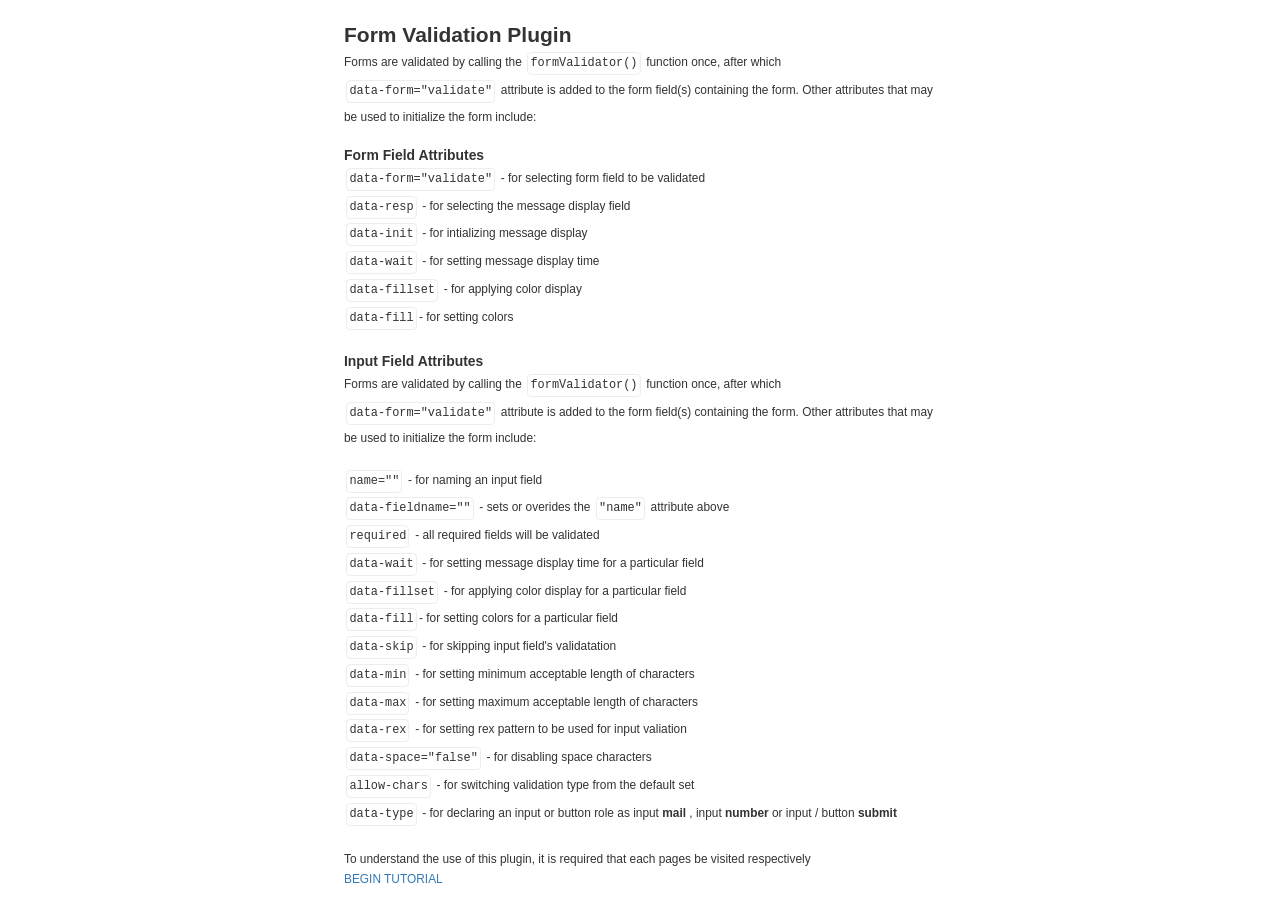
==== index.html @ 2901a8b7 "added samples" ====
<!DOCTYPE html>
<html>

<head>
    <meta charset="UTF-8">
    <meta http-equiv="X-UA-Compatible" content="IE=edge">
    <meta name="viewport" content="width=device-width, initial-scale=1.0">
    <title>Form Validator</title>
    <link rel="stylesheet" href="css/design.css">
    <link rel="stylesheet" href="css/colors.css">
    <link rel="stylesheet" href="css/index.css">
    <script src="js/jquery-3.5.1.min.js"></script>
    <title>Form Validator -Intro</title>
</head>

<body>
    <div id="userscreen" data-height="full" data-form="validate" data-resp=".resp" class="grid-center bc-sky-blue-dd relative">
        <div class="overlay bg-cover grid-center">
            <div class="padd-20 content-field">
                <div class=" padd-x-4">
                    <h2>Form Validation Plugin</h2>

                    <span class="font-em-d85">
                        Forms are validated by calling the <code>formValidator()</code> function once, after which <code>data-form="validate"</code> attribute is added to the form field(s) containing the form. Other attributes that may be used to initialize the form include: <br><br>
                        
                        <div class="wid-fit"><h3>Form Field Attributes</h3></div>

                        <code>data-form="validate"</code> - for selecting form field to be validated <br>
                        <code>data-resp</code> - for selecting the message display field  <br>
                        <code>data-init</code> - for intializing message display <br>
                        <code>data-wait</code> - for setting message display time <br>
                        <code>data-fillset</code> - for applying color display <br>
                        <code>data-fill</code>- for setting colors <br>
                    </span>
                </div><br>

                <div class="padd-x-4">

                    <span class="font-em-d85">
                        <div class="wid-fit"><h3>Input Field Attributes</h3></div>
                        Forms are validated by calling the <code>formValidator()</code> function once, after which <code>data-form="validate"</code> attribute is added to the form field(s) containing the form. Other attributes that may be used to initialize the form include: <br><br>

                        <code>name=""</code> - for naming an input field <br>
                        <code>data-fieldname=""</code> - sets or overides the <code>"name"</code> attribute above<br>
                        <code>required</code> - all required fields will be validated<br>
                        <code>data-wait</code> - for setting message display time for a particular field<br>
                        <code>data-fillset</code> - for applying color display for a particular field <br>
                        <code>data-fill</code>- for setting colors for a particular field <br>
                        <code>data-skip</code> - for skipping input field's validatation <br>
                        <code>data-min</code> - for setting minimum acceptable length of characters<br>
                        <code>data-max</code> - for setting maximum acceptable length of characters<br>
                        <code>data-rex</code> - for setting rex pattern to be used for input valiation <br>
                        <code>data-space="false"</code> - for disabling space characters <br>
                        <code>allow-chars</code> - for switching validation type from the default set <br>
                        <code>data-type</code> - for declaring an input or button role as input <b>mail</b> , input <b>number</b>  or input / button <b>submit</b> <br>

                        <br> To understand the use of this plugin, it is required that each pages be visited respectively <br>

                        <span class="links c-sky-blue-dd">
                            <a href="sample1.html">BEGIN TUTORIAL</a>
                        </span>




                </div>

                <div class="form-field hide">
                    <div class="form-title c-red-dd hide">
                        <h2>My Form</h2>
                    </div> <br>
                    <div class="resp"></div>
                    <fieldset class="i-flex-full padd-x-4">
                        <input type="text" required placeholder="firstname" data-min="10" class="flex-full">
                    </fieldset>
                    <fieldset class="i-flex-full padd-x-4">
                        <input type="text" required placeholder="lastname" data-min="10" class="flex-full">
                    </fieldset>
                    <fieldset class="i-flex-full padd-x-4">
                        <input type="text" required placeholder="username" data-min="10" data-max="20" class="flex-full">
                    </fieldset>
                    <fieldset class="i-flex-full padd-x-4">
                        <input type="password" required placeholder="password" class="flex-full">
                    </fieldset>
                    <fieldset class="i-flex-full padd-x-4">
                        <input type="password" required placeholder="retype" class="flex-full">
                    </fieldset>
                    <fieldset class="i-flex-full padd-x-4">
                        <input type="phone" data-type="number" required placeholder="phone" class="flex-full">
                    </fieldset>
                    <fieldset class="i-flex-full padd-10 bc bc-red-d bh-red-dd c-white anc-btn-link" data-type="submit">
                        <button class="flex-btn-full c-white"> submit </button>
                    </fieldset>
                </div>

            </div>
        </div>
    </div>

    <script src="js/formValidator.js"></script>
    <script>
        formValidator();
    </script>
</body>

</html>
---- css/design.css ----
@charset "UTF-8";

/*general settings*/

html {
    font-size: 62.5%;
}

html {
    font-family: sans-serif;
    -webkit-text-size-adjust: 100%;
}

*,
*::before,
*::after {
    margin: 0;
    padding: 0;
    box-sizing: border-box;
    outline: none;
}

body {
    font-family: "Helvetica Neue", Helvetica, Arial, sans-serif;
    font-size: 14px;
    line-height: 1.42857143;
    color: #333;
}

body {
    overflow-x: hidden;
    position: absolute;
    top: 0;
    bottom: 0;
    left: 0;
    right: 0;
    margin: 0;
    padding: 0;
}

a,
a:hover,
a:focus,
a:visited,
a[href]::after {
    text-decoration: none;
    outline: none;
}

a {
    color: #337ab7;
    text-decoration: none;
}

a {
    background-color: transparent;
}

code {
    display: inline-block;
    font-size: inherit;
    padding: 2px;
    margin: .2em;
    border: solid thin rgba(220, 220, 220, 0.5);
    border-radius: 4px;
}


/*hide contents*/

.web-hide {
    visibility: hidden;
}


/*input form css*/

form {
    margin: 0px;
}

form .hide-margin {
    margin-bottom: 0px;
}

.form-table {
    display: table;
    position: relative;
    margin-top: 5px;
    margin-bottom: 5px;
    border-collapse: separate;
}

.form-table>fieldset {
    display: table-cell;
    border-collapse: separate;
    font-size: inherit;
}

.form-table>input {
    display: table-cell;
    border-collapse: separate;
    font-size: inherit;
}

.form-table>textarea {
    display: table-cell;
    border-collapse: separate;
    font-size: inherit;
}

.form-table>select {
    display: table-cell;
    border-collapse: separate;
    font-size: inherit;
}

.form-table>span {
    display: table-cell;
    border-collapse: separate;
    font-size: inherit;
}

.form-table>.span-btns {
    display: table-cell;
    border-collapse: separate;
    font-size: inherit;
    width: 1%;
    white-space: nowrap;
    border-collapse: collapse;
    position: relative;
    vertical-align: middle;
    font-weight: 300;
    font-family: calibri;
    color: white;
}

.form-table>.span-btns:empty {
    padding: 6 8px;
}

.form-table>.span-btns:not(:empty) {
    padding: 0 0;
}

.form-table>.span-btns.btns {
    padding: 6 8px;
}

.form-table>.span-btns:not(:empty)>button {
    padding: 4px;
    width: 100%;
    display: inline;
    background-color: inherit;
    border: none;
}

.form-table>.span-btns:not(:empty)>input[type='submit'] {
    padding: 4px;
    width: 100%;
    display: inline;
    background-color: inherit;
    border: none;
}

.form-table:not(.free-colors)>.span-btns {
    background-color: #99a5a5;
}

.form-table>fieldset>input:not(.anim-child) {
    padding: 6px;
    border-collapse: separate;
}

.form-table>fieldset>select:not(.anim-child) {
    padding: 6px;
    border-collapse: separate;
}

.form-table.anim-cover {
    width: 100%;
}

.form-table>fieldset .anim-child[disabled] {
    cursor: not-allowed !important;
}


/*form-fields*/

.form-field.stretch .form-table {
    width: 100%;
}

.form-field.stretch .form-row {
    display: flex;
    justify-content: space-between;
    align-items: stretch;
}

.form-field.stretch .form-row .form-table {
    width: auto;
}

.form-field.stretch .form-row.col-2 .form-table {
    --widthA: calc(100% - 10px);
    --widthB: calc(var(--widthA) / 2);
    width: calc(var(--widthB));
}

.form-field.stretch .form-row.col-3 .form-table {
    --widthA: calc(100% - 10px);
    --widthB: calc(var(--widthA) / 3);
    width: calc(var(--widthB));
}

.form-field.stretch .form-tab {
    display: table;
}

.form-field.stretch .form-tab .form-table {
    display: table-cell;
}

.form-field.stretch .form-tab .form-table:nth-child(1) {
    width: -moz-content-width;
    white-space: nowrap;
    margin-right: 5px;
}


/*anim-legend / anim-child...............................................................*/

.anim-legend {
    width: 100%;
    float: left;
    position: relative;
    border: solid 1px rgba(220, 220, 220, 0.4);
}

.anim-legend:not([class*=bg-]):not([class*=btn-]) {
    background-color: #e1e1e1;
    color: #7e8c8d;
}

.anim-legend legend {
    padding: 0 2px;
    color: #b4921a;
}

.anim-legend input.anim-child:focus {
    background-color: white/*transparent !important*/
    ;
}

.anim-legend textarea.anim-child {
    height: inherit;
    padding-top: 4px !important;
    padding-left: 4px;
}

.anim-legend,
.anim-button {
    overflow: hidden;
}

.anim-legend:not([class*=radius]),
.anim-button:not([class*=radius]) {
    border-radius: 2px;
}

.anim-child {
    min-height: 35px;
    line-height: normal;
    border: none;
    position: relative;
    padding: 0 6px;
}

select.anim-child {
    height: 35px;
}

.anim-legend.sm .anim-child {
    height: 30px;
}

.anim-button.sm .anim-child {
    height: 30px;
}

.anim-legend.xsm .anim-child {
    height: 24px;
}

.anim-button.xsm .anim-child {
    height: 24px;
}


/*live-form form-table*/

.live-form .form-table .anim-legend,
.form-table .anim-button {
    transition: 1s;
    box-shadow: 0 0 2px rgba(198, 198, 198, 0.5);
}

.live-form.live-effect .form-table .anim-legend.anim-effect,
.live-effect.form-table .anim-button.anim-effect {
    transition: 1s;
    box-shadow: 0 0 5px rgba(162, 162, 162, 0.5);
}

.live-form.live-effect.blue .form-table .anim-legend.anim-effect,
.live-effect.blue .form-table .anim-button.anim-effect {
    transition: 1s;
    box-shadow: 0 0 5px rgba(255, 255, 255, 0.83);
}


/* fieldsets .....................................................................................................*/

fieldset:not(.table).anim-button input.anim-child,
fieldset:not(.table).anim-button input.anim-child:hover,
fieldset:not(.table).anim-button input.anim-child:focus,
fieldset:not(.table).anim-legend input.anim-child,
fieldset:not(.table).anim-legend input.anim-child:hover,
fieldset:not(.table).anim-legend input.anim-child:focus,
fieldset:not(.table).anim-button button.anim-child,
fieldset:not(.table).anim-button button.anim-child:hover,
fieldset:not(.table).anim-button button.anim-child:focus,
fieldset:not(.table).anim-legend button.anim-child,
fieldset:not(.table).anim-legend button.anim-child:hover,
fieldset:not(.table).anim-legend button.anim-child:focus,
fieldset:not(.table).anim-legend select.anim-child,
fieldset:not(.table).anim-legend select.anim-child:hover,
fieldset:not(.table).anim-legend select.anim-child:focus,
fieldset:not(.table).anim-legend textarea.anim-child,
fieldset:not(.table).anim-legend textarea.anim-child:hover,
fieldset:not(.table).anim-legend textarea.anim-child:focus {
    border: none;
    background-color: transparent;
    width: 100%;
    box-shadow: 0px 0px 0px transparent;
    outline: none;
}

fieldset.multi.anim-button input.anim-child,
fieldset.multi.anim-button input.anim-child:hover,
fieldset.multi.anim-button input.anim-child:focus,
fieldset.multi.anim-legend input.anim-child,
fieldset.multi.anim-legend input.anim-child:hover,
fieldset.multi.anim-legend input.anim-child:focus,
fieldset.multi.anim-button button.anim-child,
fieldset.multi.anim-button button.anim-child:hover,
fieldset.multi.anim-button button.anim-child:focus,
fieldset.multi.anim-legend button.anim-child,
fieldset.multi.anim-legend button.anim-child:hover,
fieldset.multi.anim-legend button.anim-child:focus,
fieldset.multi.anim-legend select.anim-child,
fieldset.multi.anim-legend select.anim-child:hover,
fieldset.multi.anim-legend select.anim-child:focus,
fieldset.multi.anim-legend textarea.anim-child,
fieldset.multi.anim-legend textarea.anim-child:hover,
fieldset.multi.anim-legend textarea.anim-child:focus {
    border: none;
    background-color: transparent;
    width: unset;
    box-shadow: 0px 0px 0px transparent;
    outline: none;
}

fieldset {
    background-color: #fcfcfc;
    color: #7f7f7f;
    border: solid 1px rgba(220, 220, 220, 0.4);
    font-size: 12px;
}

fieldset.border {
    border: solid thin #c4c9cc;
}

fieldset[disabled] .anim-child,
fieldset .anim-child[readonly] {
    cursor: not-allowed !important;
}

fieldset :read-write[disabled] {
    cursor: not-allowed;
}

fieldset.anim-button[disabled]:not([class*=bg-]) {
    background-color: #e1e1e1;
}

fieldset.anim-button:not([disabled]):not([class*=bg-]):not([class*=btn-]) {
    background-color: #e1e1e1;
}

fieldset.anim-button:not([disabled]):not([class*=bg-]) {
    transition: .5s;
    border: solid 1px transparent;
}

fieldset.anim-button[disabled] {
    transition: .5s;
    opacity: 0.6;
    border: solid 1px transparent;
    cursor: not-allowed;
}

fieldset.anim-button:not([disabled]):not(.multi):active {
    opacity: 0.4;
}

fieldset.anim-legend textarea {
    resize: none;
    height: 100%;
    width: 100%;
}

fieldset legend {
    margin-bottom: auto;
    border: none;
    width: auto;
    text-align: left
}


/* fieldset and input fields*/

fieldset:not(.table) input.field,
fieldset:not(.table) select.field,
fieldset:not(.table) textarea.field,
fieldset:not(.table) span.field {
    border: none;
    width: 100%;
    box-shadow: none;
    background-color: transparent;
}

fieldset input.field:hover,
fieldset input.field:focus,
fieldset select.field:hover,
fieldset select.field:focus,
fieldset textarea.field:hover,
fieldset textarea.field:focus {
    border: none;
    background-color: transparent;
    width: 100%;
    box-shadow: 0px 0px 0px transparent;
    outline: none;
}

fieldset input[field],
fieldset select[field],
fieldset textarea[field] {
    background-color: transparent;
    border: none;
    border-radius: inherit;
    width: 100%;
    box-shadow: none;
    resize: none;
    transition: .2s;
}

fieldset input[field]:not(.no-radius),
fieldset select[field]:not(.no-radius),
fieldset textarea[field]:not(.no-radius) {
    border-radius: inherit;
}

fieldset.i-flex legend {
    font-size: inherit;
    float: none;
}

.bd-r {
    border-right: solid 1px;
}

.i-flex,
.i-flex-full {
    display: inline-flex;
    border: solid 1px #efefef;
}

.i-flex:disabled,
.i-flex-full:disabled {
    opacity: .5;
}

.i-flex.mid {
    justify-content: center;
    align-items: center;
}

.i-flex.midh {
    align-items: center;
}

.i-flex.midv {
    justify-content: center;
}

.i-flex .flex-child {
    border: none;
    border-radius: 0;
    min-height: 30px;
    transition: .2s;
}

.i-flex .flex-child.bd-r:not(.bd) {
    border-right: solid 1px #efefef;
}

.i-flex .flex-full.bd-r:not(.bd) {
    border-right: solid 1px #efefef;
}

.i-flex .flex-child-full.bd-r:not(.bd) {
    border-right: solid 1px #efefef;
}

.i-flex .flex-full,
.i-flex .flex-child-full {
    min-height: 30px;
    transition: .2s;
    border: none;
    border-radius: 0;
    -webkit-border-radius: 0;
    -moz-border-radius: 0;
    -ms-border-radius: 0;
    -o-border-radius: 0;
}


/* i-flex-full == iflex @100% width */

.i-flex-full {
    width: 100%;
}

.i-flex-full.mid {
    justify-content: center;
    align-items: center;
}

.i-flex-full.midh {
    align-items: center;
}

.i-flex-full.midv {
    justify-content: center;
}

.i-flex-full .flex-child {
    min-height: 30px;
    transition: .2s;
    border: none;
    border-radius: 0;
    -webkit-border-radius: 0;
    -moz-border-radius: 0;
    -ms-border-radius: 0;
    -o-border-radius: 0;
}

.i-flex-full .flex-child.bd-r:not(.bd) {
    border-right: solid 1px #efefef;
}

.i-flex-full .flex-full.bd-r:not(.bd) {
    border-right: solid 1px #efefef;
}

.i-flex-full .flex-child-full.bd-r:not(.bd) {
    border-right: solid 1px #efefef;
}

.i-flex-full .flex-full,
.i-flex-full .flex-child-full {
    min-height: 30px;
    transition: .2s;
    border: none;
    border-radius: 0;
    -webkit-border-radius: 0;
    -moz-border-radius: 0;
    -ms-border-radius: 0;
    -o-border-radius: 0;
}


/* flex-child == (i-flex, i-flex-full, in-flex, in-flex-full) => child  */

.flex-child {
    background-color: transparent;
}

.flex-child.flex {
    display: flex;
    word-break: keep-all;
    white-space: nowrap;
    word-wrap: none;
}

.flex-child.clip-1 {
    width: 150px;
}

.flex-child.clip-2 {
    width: 130px;
}

.flex-child.clip-3 {
    width: 110px;
}

.flex-child.clip-4 {
    width: 90px;
}

.flex-child.clip-5 {
    width: 70px;
}

.flex-child.clip-6 {
    width: 50px;
}

.flex-child.clip-7 {
    width: 30px;
}

.flex-child.clip-8 {
    width: 10px;
}


/* flex-child @100% width */

.flex-child-full {
    width: 100%;
}

.flex-full {
    width: 100%;
}

.flex-full,
.flex-child-full {
    background-color: transparent;
}

.flex-full.flex,
.flex-child-full.flex {
    display: flex;
    word-break: keep-all;
    white-space: nowrap;
    word-wrap: none;
}


/* flex-btn == flex-child as btn */

.flex-btn,
.flex-btn-full {
    background-color: transparent;
    min-height: 30px;
    border: none;
    border-radius: 0;
    -webkit-border-radius: 0;
    -moz-border-radius: 0;
    -ms-border-radius: 0;
    -o-border-radius: 0;
}

.flex-btn,
.flex-btn-full {
    text-align: center;
}

.flex-btn-full {
    width: 100%;
}

.flex-btn.flex,
.flex-btn-full.flex {
    display: flex;
    word-break: keep-all;
    word-wrap: none;
    white-space: nowrap;
}


/*div tables .....................................................................*/

div.table-cell {
    display: table;
    border-collapse: collapse;
}

div.table-cell>div {
    display: table-row;
    border-collapse: separate;
}

div.table-cell:not(.clear-wrap)>div {
    white-space: nowrap;
}

div.table-cell:not(.no-line)>div {
    border: solid thin;
    border-color: inherit;
}

div.table-cell>div>span,
div.table-cell>div>div {
    display: table-cell;
    border-collapse: separate;
    padding: 6px;
}

div.table-cell:not(.no-line)>div>span,
div.table-cell:not(.no-line)>div>div {
    border: solid thin inherit;
}

div.table-cell.spreadsheet>div>span,
div.table-cell>div.spreadsheet>span {
    border: solid thin;
}

div.table-list>div {
    margin: 10px 0px;
}

div.table-list.lined>div>span {
    border: solid thin;
    border-color: inherit;
}


/* ul styling ...............................................................................................*/

ul.list-square li {
    list-style: square;
}

ul.list-disc li {
    list-style: disc;
}

ul.list-free li {
    list-style: none;
}

ul>li.link-padds>a,
ul>li.link-padds>span {
    display: inline-block;
    width: 100%;
    height: 100%;
    color: inherit;
}

section {
    width: 100%;
}


/*input fields / tags .......................................................................................*/

input::placeholder {
    color: #555;
}

input.fip::placeholder {
    color: inherit;
}

input:-ms-reval,
input:-ms-clear {
    display: none;
    /* remove auto eye and auto cancel buttons */
}

input:-webkit-autofill:focus {
    animation-delay: 0s;
    animation-name: autofill;
    animation-fill-mode: both;
    -webkit-animation-delay: 1s;
    /* Safari support - any positive time runs instantly */
    -webkit-animation-name: autofill;
    -webkit-animation-fill-mode: both;
}

@keyframes autofill {
    0%,
    100% {
        -webkit-text-fill-color: inherit;
        background: transparent;
    }
}

input.auto-white:-webkit-autofill,
input.auto-white:-webkit-autofill:hover,
input.auto-white:-webkit-autofill:focus,
input.auto-white:-webkit-autofill:active {
    box-shadow: 0 0 0 30px rgba(0, 0, 0, 0) inset !important;
    -webkit-box-shadow: 0 0 0 30px rgba(0, 0, 0, 0) inset !important;
}

input[type=text] {
    border-radius: 4px;
    font-size: inherit;
}

input:not([type=submit]):focus {
    box-shadow: #a6a6a6 0px 0px 0px;
    outline: none;
}

input.sp-inputs {
    position: relative;
    top: 2px;
}


/*textarea fields .............................................*/

textarea.textarea:focus {
    box-shadow: 0px 0px 2px #aaa;
    border: solid thin #aaa;
}

textarea:focus {
    box-shadow: none;
    outline: none;
}


/*span submits .............................................*/

span.submit {
    border: solid thin;
    border-color: #aaa;
    color: #757575;
    padding: 4px;
    border-radius: 4px;
}

span.submit:hover {
    cursor: pointer;
}


/*button submits .............................................*/

button.submit {
    border: solid thin;
    border-color: #aaa;
    color: #757575;
    background-color: transparent;
    padding: 4px;
    border-radius: 4px;
}

button.submit:hover {
    cursor: pointer;
}

button#mybutton {
    border: solid thin inherit;
}


/*hyperlinks .............................................*/

a:visited {
    color: inherit;
    font-family: inherit !important;
}

a:active {
    border: none;
    color: inherit;
    font-family: inherit !important;
}

a,
a:hover,
a:focus,
a:visited,
a[href]:after {
    text-decoration: none;
    outline: none;
}

a[href]:after {
    content: none important;
}

a.inherit {
    text-decoration: none;
    color: inherit;
}


/*float items ............................................................................*/

.pull-left {
    float: left;
}

.pull-right {
    float: right;
}

.pull-none {
    float: none;
}

.pull-clear {
    clear: both;
}


/* backgrounds ...........................................................................*/

.input-checkbox+input[type='checkbox'] {
    display: none;
    visibility: hidden;
}

[checkbox]+input[type='checkbox'] {
    display: none;
    visibility: hidden;
}

.hide-focus:focus {
    box-shadow: none;
    border: solid thin #aaa;
}

[class~=more] {
    border: solid thin #aaa;
    border-radius: 4px;
    padding: 2px;
}

.bg-none .bg-transparent {
    background-color: transparent;
}

.bg-cover {
    background-size: cover;
    background-position: top center;
    background-repeat: no-repeat;
}

.bg-contain {
    background-size: contain;
    background-position: top center;
    background-repeat: no-repeat;
}

.bg-center {
    background-position: center top;
}


/* box wrapper width*/

.wid-full {
    width: 100%;
}

.wid-min {
    width: min-content;
}

.wid-fit {
    width: fit-content;
}

.wid-max {
    width: max-content;
}


/*customs boxes ................................................*/

.mycover,
.mycover-full,
.mybox,
.mybox-full {
    display: inline-block;
    height: auto;
    line-height: 1.42857143;
    box-sizing: border-box;
    -webkit-box-sizing: border-box;
    -moz-box-sizing: border-box;
    -webkit-transition: all .2s ease-in-out;
    -o-transition: all .2s ease-in-out;
    transition: all .2s ease-in-out;
}

.mycover,
.mycover-full {
    padding: 4px;
    border-radius: 4px;
}

.mybox,
.mycover {
    max-width: 100%;
}

.mybox-full,
.mycover-full {
    width: 100%;
}

.numb-box,
.num-box-sup {
    display: inline-block;
    box-sizing: border-box;
    border: solid thin;
    position: relative;
    padding-left: 5px;
    padding-right: 5px;
    padding-top: 0px;
    padding-bottom: 0px;
    border-radius: 50px;
    font-size: 10;
    font-weight: bold;
    background-color: #aaa inherit;
    color: inherit;
}

.numb-box-sup {
    top: -4px;
}

.fine-box {
    border: dotted 2px #aaa;
    border-radius: 2px;
}

.icon {
    height: 15px;
    width: 15px;
}

.icon-x {
    height: 25px;
    width: 20px;
}

.icon-box .icon {
    vertical-align: unset;
}


/* text alignment ................................................*/

.text-justify {
    text-align: justify;
}

.text-center {
    text-align: center;
}

.text-right {
    text-align: right;
}

.text-left {
    text-align: left;
}

.no-wrap {
    word-break: keep-all;
    white-space: nowrap;
    word-wrap: none;
}

.break-all {
    word-break: break-all;
}


/* text fonts styles ...............................................................*/

.font-i,
.i {
    font-style: italic;
}

.font-pre,
.pre {
    display: block;
    width: inherit;
    white-space: pre-wrap;
}

.font-menu {
    font: menu;
}

.font-bold,
.bold {
    font-weight: bold;
}

.font-italic,
.italic {
    font-style: italic;
}

.font-all input,
.font-all textarea,
.font-all>* {
    font-size: inherit;
}


/* text fonts families ...............................................................*/

.helvetica {
    font-family: helvetica;
}

.roboto {
    font-family: roboto;
}

.calibri {
    font-family: calibri;
}

.verdana {
    font-family: verdana;
}


/* text fonts sizes ...............................................................*/

.font8 {
    font-size: 8px;
}

.font9 {
    font-size: 9px;
}

.font10 {
    font-size: 10px;
}

.font11 {
    font-size: 11px;
}

.font12 {
    font-size: 12px;
}

.font13 {
    font-size: 13px;
}

.font14 {
    font-size: 14px;
}

.font15 {
    font-size: 15px;
}

.font16 {
    font-size: 16px;
}

.font18 {
    font-size: 18px;
}

.font20 {
    font-size: 20px;
}

.font22 {
    font-size: 22px;
}

.font24 {
    font-size: 24px;
}

.font25 {
    font-size: 25px;
}

.font-em-d1 {
    font-size: .1em;
}

.font-em-d11 {
    font-size: .11em;
}

.font-em-d12 {
    font-size: .12em;
}

.font-em-d15 {
    font-size: .15em;
}

.font-em-d17 {
    font-size: .17em;
}

.font-em-d19 {
    font-size: .19em;
}

.font-em-d2 {
    font-size: .2em;
}

.font-em-d21 {
    font-size: .21em;
}

.font-em-d22 {
    font-size: .22em;
}

.font-em-d25 {
    font-size: .25em;
}

.font-em-d27 {
    font-size: .27em;
}

.font-em-d29 {
    font-size: .29em;
}

.font-em-d3 {
    font-size: .3em;
}

.font-em-d31 {
    font-size: .31em;
}

.font-em-d32 {
    font-size: .32em;
}

.font-em-d35 {
    font-size: .35em;
}

.font-em-d37 {
    font-size: .37em;
}

.font-em-d39 {
    font-size: .39em;
}

.font-em-d4 {
    font-size: .4em;
}

.font-em-d41 {
    font-size: .41em;
}

.font-em-d42 {
    font-size: .42em;
}

.font-em-d45 {
    font-size: .45em;
}

.font-em-d47 {
    font-size: .47em;
}

.font-em-d49 {
    font-size: .49em;
}

.font-em-d5 {
    font-size: .5em;
}

.font-em-d51 {
    font-size: .51em;
}

.font-em-d52 {
    font-size: .52em;
}

.font-em-d55 {
    font-size: .55em;
}

.font-em-d57 {
    font-size: .57em;
}

.font-em-d59 {
    font-size: .59em;
}

.font-em-d6 {
    font-size: .6em;
}

.font-em-d61 {
    font-size: .61em;
}

.font-em-d62 {
    font-size: .62em;
}

.font-em-d65 {
    font-size: .65em;
}

.font-em-d67 {
    font-size: .67em;
}

.font-em-d69 {
    font-size: .69em;
}

.font-em-d7 {
    font-size: .7em;
}

.font-em-d71 {
    font-size: .71em;
}

.font-em-d72 {
    font-size: .72em;
}

.font-em-d75 {
    font-size: .75em;
}

.font-em-d77 {
    font-size: .77em;
}

.font-em-d79 {
    font-size: .79em;
}

.font-em-d8 {
    font-size: .8em;
}

.font-em-d81 {
    font-size: .81em;
}

.font-em-d82 {
    font-size: .82em;
}

.font-em-d85 {
    font-size: .85em;
}

.font-em-d87 {
    font-size: .87em;
}

.font-em-d89 {
    font-size: .89em;
}

.font-em-d9 {
    font-size: .9em;
}

.font-em-d91 {
    font-size: .91em;
}

.font-em-d92 {
    font-size: .92em;
}

.font-em-d95 {
    font-size: .95em;
}

.font-em-d97 {
    font-size: .97em;
}

.font-em-d99 {
    font-size: .99em;
}

.font-em-1 {
    font-size: 1em;
}

.font-em-1d1 {
    font-size: 1.1em;
}

.font-em-1d2 {
    font-size: 1.2em;
}

.font-em-1d3 {
    font-size: 1.3em;
}

.font-em-1d5 {
    font-size: 1.5em;
}

.font-em-1d7 {
    font-size: 1.7em;
}

.font-em-1d9 {
    font-size: 1.9em;
}

.font-em-2 {
    font-size: 2em;
}

.font-em-2d1 {
    font-size: 2.1em;
}

.font-em-2d2 {
    font-size: 2.2em;
}

.font-em-2d5 {
    font-size: 2.5em;
}

.font-em-2d7 {
    font-size: 2.7em;
}

.font-em-2d9 {
    font-size: 2.9em;
}

.font-em-3 {
    font-size: 3em;
}

.font-em-3d1 {
    font-size: 3.1em;
}

.font-em-3d2 {
    font-size: 3.2em;
}

.font-em-3d5 {
    font-size: 3.5em;
}

.font-em-3d7 {
    font-size: 3.7em;
}

.font-em-3d9 {
    font-size: 3.9em;
}

.font-em-4 {
    font-size: 4em;
}

.font-em-4d1 {
    font-size: 4.1em;
}

.font-em-4d2 {
    font-size: 4.2em;
}

.font-em-4d5 {
    font-size: 4.5em;
}

.font-em-4d7 {
    font-size: 4.7em;
}

.font-em-4d9 {
    font-size: 4.9em;
}

.font-em-4 {
    font-size: 4em;
}

.font-em-4d2 {
    font-size: 4.2em;
}

.font-em-4d5 {
    font-size: 4.5em;
}

.font-em-4d7 {
    font-size: 4.7em;
}

.font-em-4d9 {
    font-size: 4.9em;
}

.font-em-5 {
    font-size: 5em;
}

.font-em-5d1 {
    font-size: 5.1em;
}

.font-em-5d2 {
    font-size: 5.2em;
}

.font-em-5d5 {
    font-size: 5.5em;
}

.font-em-5d7 {
    font-size: 5.7em;
}

.font-em-5d9 {
    font-size: 5.9em;
}

.font-em-6 {
    font-size: 6em;
}

.font-rem-d1 {
    font-size: .1em;
}

.font-rem-d11 {
    font-size: .11em;
}

.font-rem-d12 {
    font-size: .12em;
}

.font-rem-d15 {
    font-size: .15em;
}

.font-rem-d17 {
    font-size: .17em;
}

.font-rem-d19 {
    font-size: .19em;
}

.font-rem-d2 {
    font-size: .2em;
}

.font-rem-d21 {
    font-size: .21em;
}

.font-rem-d22 {
    font-size: .22em;
}

.font-rem-d25 {
    font-size: .25em;
}

.font-rem-d27 {
    font-size: .27em;
}

.font-rem-d29 {
    font-size: .29em;
}

.font-rem-d3 {
    font-size: .3em;
}

.font-rem-d31 {
    font-size: .31em;
}

.font-rem-d32 {
    font-size: .32em;
}

.font-rem-d35 {
    font-size: .35em;
}

.font-rem-d37 {
    font-size: .37em;
}

.font-rem-d39 {
    font-size: .39em;
}

.font-rem-d4 {
    font-size: .4em;
}

.font-rem-d41 {
    font-size: .41em;
}

.font-rem-d42 {
    font-size: .42em;
}

.font-rem-d45 {
    font-size: .45em;
}

.font-rem-d47 {
    font-size: .47em;
}

.font-rem-d49 {
    font-size: .49em;
}

.font-rem-d5 {
    font-size: .5em;
}

.font-rem-d51 {
    font-size: .51em;
}

.font-rem-d52 {
    font-size: .52em;
}

.font-rem-d55 {
    font-size: .55em;
}

.font-rem-d57 {
    font-size: .57em;
}

.font-rem-d59 {
    font-size: .59em;
}

.font-rem-d6 {
    font-size: .6em;
}

.font-rem-d61 {
    font-size: .61em;
}

.font-rem-d62 {
    font-size: .62em;
}

.font-rem-d65 {
    font-size: .65em;
}

.font-rem-d67 {
    font-size: .67em;
}

.font-rem-d69 {
    font-size: .69em;
}

.font-rem-d7 {
    font-size: .7em;
}

.font-rem-d71 {
    font-size: .71em;
}

.font-rem-d72 {
    font-size: .72em;
}

.font-rem-d75 {
    font-size: .75em;
}

.font-rem-d77 {
    font-size: .77em;
}

.font-rem-d79 {
    font-size: .79em;
}

.font-rem-d8 {
    font-size: .8em;
}

.font-rem-d81 {
    font-size: .81em;
}

.font-rem-d82 {
    font-size: .82em;
}

.font-rem-d85 {
    font-size: .85em;
}

.font-rem-d87 {
    font-size: .87em;
}

.font-rem-d89 {
    font-size: .89em;
}

.font-rem-d9 {
    font-size: .9em;
}

.font-rem-d91 {
    font-size: .91em;
}

.font-rem-d92 {
    font-size: .92em;
}

.font-rem-d95 {
    font-size: .95em;
}

.font-rem-d97 {
    font-size: .97em;
}

.font-rem-d99 {
    font-size: .99em;
}

.font-rem-1 {
    font-size: 1em;
}

.font-rem-1d1 {
    font-size: 1.1em;
}

.font-rem-1d2 {
    font-size: 1.2em;
}

.font-rem-1d3 {
    font-size: 1.3em;
}

.font-rem-1d5 {
    font-size: 1.5em;
}

.font-rem-1d7 {
    font-size: 1.7em;
}

.font-rem-1d9 {
    font-size: 1.9em;
}

.font-rem-2 {
    font-size: 2em;
}

.font-rem-2d1 {
    font-size: 2.1em;
}

.font-rem-2d2 {
    font-size: 2.2em;
}

.font-rem-2d5 {
    font-size: 2.5em;
}

.font-rem-2d7 {
    font-size: 2.7em;
}

.font-rem-2d9 {
    font-size: 2.9em;
}

.font-rem-3 {
    font-size: 3em;
}

.font-rem-3d1 {
    font-size: 3.1em;
}

.font-rem-3d2 {
    font-size: 3.2em;
}

.font-rem-3d5 {
    font-size: 3.5em;
}

.font-rem-3d7 {
    font-size: 3.7em;
}

.font-rem-3d9 {
    font-size: 3.9em;
}

.font-rem-4 {
    font-size: 4em;
}

.font-rem-4d1 {
    font-size: 4.1em;
}

.font-rem-4d2 {
    font-size: 4.2em;
}

.font-rem-4d5 {
    font-size: 4.5em;
}

.font-rem-4d7 {
    font-size: 4.7em;
}

.font-rem-4d9 {
    font-size: 4.9em;
}

.font-rem-4 {
    font-size: 4em;
}

.font-rem-4d2 {
    font-size: 4.2em;
}

.font-rem-4d5 {
    font-size: 4.5em;
}

.font-rem-4d7 {
    font-size: 4.7em;
}

.font-rem-4d9 {
    font-size: 4.9em;
}

.font-rem-5 {
    font-size: 5em;
}

.font-rem-5d1 {
    font-size: 5.1em;
}

.font-rem-5d2 {
    font-size: 5.2em;
}

.font-rem-5d5 {
    font-size: 5.5em;
}

.font-rem-5d7 {
    font-size: 5.7em;
}

.font-rem-5d9 {
    font-size: 5.9em;
}

.font-rem-6 {
    font-size: 6em;
}


/*badges ................................................*/

.mybadge {
    border: solid thin;
}

.badge-1,
.badge-2,
.badge-3 {
    display: inline-block;
    padding: 0 4px;
    border-radius: 50px;
}

.badge-1 {
    background-color: #9dadb0;
}

.badge-2 {
    background-color: #5c6769;
}

.badge-3 {
    background-color: #3c494b;
}


/* buttons ...............................................*/

.anc-btn-link {
    user-select: none;
}

.anc-btn-link,
.anc-btn-link * {
    cursor: pointer;
}

.anc-btn-link:active,
.anc-btn:active {
    opacity: .5;
}

.fine-btn {
    border: none;
    background: #bfb6a4;
    color: white;
}

.x-close {
    padding: 2px;
    background-color: #a60000;
    color: #b7b7b7;
}


/*pointers ...................................................*/

.pointer,
[data-rdr],
[data-scroll] {
    cursor: pointer;
}

:disabled,
:disabled *,
.disabled,
.disabled * {
    cursor: not-allowed;
}


/*overflow classes ............................................*/

.flow-hide {
    overflow: hidden;
}

.flow-auto {
    overflow: auto;
}

.flow-scroll {
    overflow: scroll;
}

.flow-x {
    overflow-x: auto;
    overflow-y: hidden;
}

.flow-y {
    overflow-x: hidden;
    overflow-y: auto;
}


/* forcing item to center and middle..........................*/

.centre,
.central {
    display: grid;
    place-items: center;
}

.center {
    margin: auto;
}

.mid-outer {
    display: table;
    position: absolute;
    top: 0;
    left: 0;
    height: 100%;
    width: 100%;
}

.mid-outer .middle {
    display: table-cell;
    vertical-align: middle;
}

.mid-outer .inner {
    margin-left: auto;
    margin-right: auto;
}


/* fluid boxes ....................................................................................*/

.fluid-box,
.fluid-box-2 {
    position: relative;
}

.fluid-box .fluid-control {
    display: none;
    margin-top: 75%;
}

.fluid-box-2 .fluid-control {
    display: none;
    margin-top: 90%;
}

.fluid-box:before {
    content: "";
    display: inline-block;
    margin-top: 75%;
}

.fluid-box-2:before {
    content: "";
    display: inline-block;
    margin-top: 90%;
}

.fluid-box .fluid-content,
.fluid-box-2 .fluid-content {
    position: absolute;
    top: 0;
    bottom: 0;
    right: 0;
    left: 0;
}


/* styling images-thumbs..............................................*/

.image-thumb {
    position: relative;
    display: inline-block;
    line-height: 1.42857143;
    box-sizing: border-box;
    -webkit-box-sizing: border-box;
    -moz-box-sizing: border-box;
    -webkit-transition: all .2s ease-in-out;
    -o-transition: all .2s ease-in-out;
    transition: all .2s ease-in-out;
    padding: 2px;
}

.image-thumb .image {
    position: relative;
    overflow: hidden;
}

.image-thumb .image .image-label {
    position: absolute;
    bottom: 0;
    left: 0;
    right: 0;
    width: 100%;
    padding: 4px;
}

.image-thumb .image .image-label[data-anime='slide-up']:not(.slide-up) {
    bottom: -30%;
    transition: 2s;
}

.image-thumb .image .image-label.slide-up {
    bottom: 0;
    transition: 1s;
}


/*overlay item ...........................................................................*/

.page-overlay {
    position: fixed;
}

.overlay {
    position: absolute;
}

.page-overlay,
.overlay {
    top: 0;
    bottom: 0;
    left: 0;
    right: 0;
}


/*content positions ................................................*/

.fixed {
    position: fixed;
}

.relative {
    position: relative;
}

.absolute {
    position: absolute;
}

.static {
    position: static;
}

.left {
    left: 0;
}

.right {
    right: 0;
}

.top {
    top: 0;
}

.down {
    bottom: 0;
}


/*custom btns ...................................................*/

.span-btns,
.span-btn,
.btn-box {
    cursor: pointer;
}

.btns {
    background-color: #99a5a5;
}

.btn-box {
    display: inline-block;
}

.span-btns {
    cursor: pointer;
    display: inline-block;
    padding: 4px;
}

.span-btns.border {
    border: solid thin #d2d2d2;
}

.span-btns.border2 {
    border: solid thin #828282;
}


/*margins ....................................................*/

.mg.mtp1 {
    margin-top: 1px;
}

.mg.mtp2 {
    margin-top: 2px;
}

.mg.mtp4 {
    margin-top: 4px;
}

.mg.mtp5 {
    margin-top: 5px;
}

.mg.mtp6 {
    margin-top: 6px;
}

.mg.mtp8 {
    margin-top: 8px;
}

.mg.mtp10 {
    margin-top: 10px;
}

.mg.mtp12 {
    margin-top: 12px;
}

.mg.mtp15 {
    margin-top: 15px;
}

.mg.mtp20 {
    margin-top: 20px;
}

.mg.mtp1-rvs {
    margin-top: -1px;
}

.mg.mtp2-rvs {
    margin-top: -2px;
}

.mg.mtp4-rvs {
    margin-top: -4px;
}

.mg.mtp5-rvs {
    margin-top: -5px;
}

.mg.mtp6-rvs {
    margin-top: -6px;
}

.mg.mtp8-rvs {
    margin-top: -8px;
}

.mg.mtp10-rvs {
    margin-top: -10px;
}

.mg.mtp12-rvs {
    margin-top: -12px;
}

.mg.mtp15-rvs {
    margin-top: -15px;
}

.mg.mtp20-rvs {
    margin-top: -20px;
}

.mg.btm1 {
    margin-top: 1px;
}

.mg.btm2 {
    margin-top: 2px;
}

.mg.mbtm4 {
    margin-bottom: 4px;
}

.mg.mbtm5 {
    margin-bottom: 5px;
}

.mg.mbtm6 {
    margin-bottom: 6px;
}

.mg.mbtm8 {
    margin-bottom: 8px;
}

.mg.mbtm10 {
    margin-bottom: 10px;
}

.mg.mbtm12 {
    margin-bottom: 12px;
}

.mg.mbtm15 {
    margin-bottom: 15px;
}

.mg.mbtm20 {
    margin-bottom: 20px;
}

.mg.mbtm1-rvs {
    margin-bottom: -1px;
}

.mg.mbtm2-rvs {
    margin-bottom: -2px;
}

.mg.mbtm4-rvs {
    margin-bottom: -4px;
}

.mg.mbtm5-rvs {
    margin-bottom: -5px;
}

.mg.mbtm6-rvs {
    margin-bottom: -6px;
}

.mg.mbtm8-rvs {
    margin-bottom: -8px;
}

.mg.mbtm10-rvs {
    margin-bottom: -10px;
}

.mg.mbtm12-rvs {
    margin-bottom: -12px;
}

.mg.mbtm15-rvs {
    margin-bottom: -15px;
}

.mg.mbtm20-rvs {
    margin-bottom: -20px;
}

.mg.mlft1 {
    margin-left: 1px;
}

.mg.mlft2 {
    margin-left: 2px;
}

.mg.mlft4 {
    margin-left: 4px;
}

.mg.mlft5 {
    margin-left: 5px;
}

.mg.mlft6 {
    margin-left: 6px;
}

.mg.mlft8 {
    margin-left: 8px;
}

.mg.mlft10 {
    margin-left: 10px;
}

.mg.mlft12 {
    margin-left: 12px;
}

.mg.mlft15 {
    margin-left: 15px;
}

.mg.mlft20 {
    margin-left: 20px;
}

.mg.mlft1-rvs {
    margin-left: -1px;
}

.mg.mlft2-rvs {
    margin-left: -2px;
}

.mg.mlft4-rvs {
    margin-left: -4px;
}

.mg.mlft5-rvs {
    margin-left: -5px;
}

.mg.mlft6-rvs {
    margin-left: -6px;
}

.mg.mlft8-rvs {
    margin-left: -8px;
}

.mg.mlft10-rvs {
    margin-left: -10px;
}

.mg.mlft12-rvs {
    margin-left: -12px;
}

.mg.mlft15-rvs {
    margin-left: -15px;
}

.mg.mlft20-rvs {
    margin-left: -20px;
}

.mg.mrgt1 {
    margin-right: 1px;
}

.mg.mrgt2 {
    margin-right: 2px;
}

.mg.mrgt4 {
    margin-right: 4px;
}

.mg.mrgt5 {
    margin-right: 5px;
}

.mg.mrgt6 {
    margin-right: 6px;
}

.mg.mrgt8 {
    margin-right: 8px;
}

.mg.mrgt10 {
    margin-right: 10px;
}

.mg.mrgt12 {
    margin-right: 12px;
}

.mg.mrgt15 {
    margin-right: 15px;
}

.mg.mrgt20 {
    margin-right: 20px;
}

.mg.mrgt1-rvs {
    margin-right: -1px;
}

.mg.mrgt2-rvs {
    margin-right: -2px;
}

.mg.mrgt4-rvs {
    margin-right: -4px;
}

.mg.mrgt5-rvs {
    margin-right: -5px;
}

.mg.mlft6-rvs {
    margin-right: -6px;
}

.mg.mrgt8-rvs {
    margin-right: -8px;
}

.mg.mrgt10-rvs {
    margin-right: -10px;
}

.mg.mrgt12-rvs {
    margin-right: -12px;
}

.mg.mrgt15-rvs {
    margin-right: -15px;
}

.mg.mrgt20-rvs {
    margin-right: -20px;
}


/* paddings..................................................*/


/* strict padding ......................................*/

.no-padding {
    padding: 0px !important;
}

.padding0 {
    padding: 0px !important;
}

.padding1 {
    padding: 1px !important;
}

.padding2 {
    padding: 2px !important;
}

.padding4 {
    padding: 4px !important;
}

.padding5 {
    padding: 5px !important;
}

.padding6 {
    padding: 6px !important;
}

.padding8 {
    padding: 8px !important;
}

.padding10 {
    padding: 10px !important;
}


/*soft paddings .......................................................................*/

[class~='padds'] {
    padding-top: 0.5px;
    padding-bottom: 0.5px;
    padding-left: 2px;
    padding-right: 2px;
    border: solid thin #aaa;
    border-radius: 2px;
}

.padd-none {
    padding: 0px;
}

.padd-1 {
    padding: 1px;
}

.padd-2 {
    padding: 2px;
}

.padd-3 {
    padding: 3px;
}

.padd-4 {
    padding: 4px;
}

.padd-6 {
    padding: 6px;
}

.padd-8 {
    padding: 8px;
}

.padd-10 {
    padding: 10px;
}

.padd-11 {
    padding: 11px;
}

.padd-12 {
    padding: 12px;
}

.padd-14 {
    padding: 14px;
}

.padd-15 {
    padding: 16px;
}

.padd-16 {
    padding: 16px;
}

.padd-18 {
    padding: 18px;
}

.padd-20 {
    padding: 20px;
}

.padd-up-none {
    padding-top: 0px;
}

.padd-up-1 {
    padding-top: 1px;
}

.padd-up-2 {
    padding-top: 2px;
}

.padd-up-3 {
    padding-top: 3px;
}

.padd-up-4 {
    padding-top: 4px;
}

.padd-up-6 {
    padding-top: 6px;
}

.padd-up-8 {
    padding-top: 8px;
}

.padd-up-10 {
    padding-top: 10px;
}

.padd-up-11 {
    padding-top: 11px;
}

.padd-up-12 {
    padding-top: 12px;
}

.padd-up-14 {
    padding-top: 14px;
}

.padd-up-15 {
    padding-top: 16px;
}

.padd-up-16 {
    padding-top: 16px;
}

.padd-up-18 {
    padding-top: 18px;
}

.padd-up-20 {
    padding-top: 20px;
}

.padd-bottom-none {
    padding-bottom: 0;
}

.padd-bottom-1 {
    padding-bottom: 1px;
}

.padd-bottom-2 {
    padding-bottom: 2px;
}

.padd-bottom-4 {
    padding-bottom: 4px;
}

.padd-bottom-6 {
    padding-bottom: 6px;
}

.padd-bottom-8 {
    padding-bottom: 8px;
}

.padd-bottom-10 {
    padding-bottom: 10px;
}

.padd-bottom-11 {
    padding-bottom: 11px;
}

.padd-bottom-12 {
    padding-bottom: 12px;
}

.padd-bottom-14 {
    padding-bottom: 14px;
}

.padd-bottom-15 {
    padding-bottom: 16px;
}

.padd-bottom-16 {
    padding-bottom: 16px;
}

.padd-bottom-18 {
    padding-bottom: 18px;
}

.padd-bottom-20 {
    padding-bottom: 20px;
}

.padd-left-none {
    padding-left: 0;
}

.padd-left-1 {
    padding-left: 1px;
}

.padd-left-2 {
    padding-left: 2px;
}

.padd-left-4 {
    padding-left: 4px;
}

.padd-left-5 {
    padding-left: 5px;
}

.padd-left-6 {
    padding-left: 6px;
}

.padd-left-8 {
    padding-left: 8px;
}

.padd-left-10 {
    padding-left: 10px;
}

.padd-left-12 {
    padding-left: 12px;
}

.padd-left-14 {
    padding-left: 14px;
}

.padd-left-15 {
    padding-left: 15px;
}

.padd-left-16 {
    padding-left: 16px;
}

.padd-left-18 {
    padding-left: 18px;
}

.padd-left-20 {
    padding-left: 20px;
}

.padd-right-none {
    padding-right: 0;
}

.padd-right-1 {
    padding-right: 1px;
}

.padd-right-2 {
    padding-right: 2px;
}

.padd-right-4 {
    padding-right: 4px;
}

.padd-right-5 {
    padding-right: 5px;
}

.padd-right-6 {
    padding-right: 6px;
}

.padd-right-8 {
    padding-right: 8px;
}

.padd-right-10 {
    padding-right: 10px;
}

.padd-right-12 {
    padding-right: 12px;
}

.padd-right-14 {
    padding-right: 14px;
}

.padd-right-15 {
    padding-right: 15px;
}

.padd-right-16 {
    padding-right: 16px;
}

.padd-right-18 {
    padding-right: 18px;
}

.padd-right-20 {
    padding-right: 20px;
}

.padd-x-none {
    padding-right: 0 !important;
    padding-left: 0 !important;
}

.padd-x-1 {
    padding-right: 1px;
    padding-left: 1px;
}

.padd-x-2 {
    padding-right: 2px;
    padding-left: 2px;
}

.padd-x-4 {
    padding-right: 4px;
    padding-left: 4px;
}

.padd-x-5 {
    padding-right: 5px;
    padding-left: 5px;
}

.padd-x-6 {
    padding-right: 6px;
    padding-left: 6px;
}

.padd-x-8 {
    padding-right: 8px;
    padding-left: 8px;
}

.padd-x-10 {
    padding-right: 10px;
    padding-left: 10px;
}

.padd-x-12 {
    padding-right: 12px;
    padding-left: 12px;
}

.padd-x-14 {
    padding-right: 14px;
    padding-left: 14px;
}

.padd-x-15 {
    padding-right: 15px;
    padding-left: 15px;
}

.padd-x-16 {
    padding-right: 16px;
    padding-left: 16px;
}

.padd-x-18 {
    padding-right: 18px;
    padding-left: 18px;
}

.padd-x-20 {
    padding-right: 20px;
    padding-left: 20px;
}

.padd-y-none {
    padding-top: 0px !important;
    padding-bottom: 0px !important;
}

.padd-y-1 {
    padding-top: 1px !important;
    padding-bottom: 1px !important;
}

.padd-y-2 {
    padding-top: 2px;
    padding-bottom: 2px;
}

.padd-y-4 {
    padding-top: 4px;
    padding-bottom: 4px;
}

.padd-y-5 {
    padding-top: 5px;
    padding-bottom: 5px;
}

.padd-y-6 {
    padding-top: 6px;
    padding-bottom: 6px;
}

.padd-y-8 {
    padding-top: 8px;
    padding-bottom: 8px;
}

.padd-y-10 {
    padding-top: 10px;
    padding-bottom: 10px;
}

.padd-y-12 {
    padding-top: 12px;
    padding-bottom: 12px;
}

.padd-y-14 {
    padding-top: 14px;
    padding-bottom: 14px;
}

.padd-y-15 {
    padding-top: 15px;
    padding-bottom: 15px;
}

.padd-y-16 {
    padding-top: 16px;
    padding-bottom: 16px;
}

.padd-y-18 {
    padding-top: 18px;
    padding-bottom: 18px;
}

.padd-y-20 {
    padding-top: 20px;
    padding-bottom: 20px;
}

.xpadds {
    padding-top: 0.5px;
    padding-bottom: 0.5px;
    padding-left: 2px;
    padding-right: 2px;
    border: solid thin;
    border-color: inherit;
    border-radius: 2px;
    cursor: pointer;
}

.padds.search {
    padding-top: 1.5px;
    padding-bottom: 0.2px;
    padding-left: 1px;
    padding-right: 1px;
    background-color: #efe9d6;
    border: solid thin #aaa;
    border-radius: 25%;
}


/*borders ......................................................................*/

.border {
    border: rgba(220, 220, 220, 0.5);
}

.border-thin {
    border: solid thin inherit !important;
}

.border-line {
    border-bottom: solid thin;
}

.border-true {
    border: solid 1px rgba(220, 220, 220, 0.5);
}

.border-transparent {
    border: solid thin transparent;
}

.border-dashed {
    border: dashed thin #aaa;
}

.border-dotted {
    border: dotted thin #aaa;
}

.border-transparent {
    border-color: transparent;
}

.border-clear {
    border: solid thin transparent;
}

.border-none {
    border: none;
}

.border-left {
    border-left: solid thin;
}

.border.border-left-false,
.border-left-false {
    border-left: none !important;
}

.border-right {
    border-right: solid thin;
}

.border.border-right-false,
.border-right-false {
    border-right: none !important;
}

.border-top {
    border-top: solid thin;
}

.border.border-top-false,
.border-top-false {
    border-top: hidden !important;
}

.border-bottom {
    border-bottom: solid thin;
}

.border.border-bottom-false,
.border-bottom-false {
    border-bottom: none !important;
}

.border-false,
.bd-f {
    border: none;
}


/* borders and radius .....................................*/

.rad-1 {
    border-radius: 1px;
}

.rad-2 {
    border-radius: 2px;
}

.rad-3 {
    border-radius: 3px;
}

.rad-4 {
    border-radius: 4px;
}

.rad-5 {
    border-radius: 5px;
}

.rad-6 {
    border-radius: 6px;
}

.rad-8 {
    border-radius: 8px;
}

.rad-10 {
    border-radius: 10px;
}

.rad-12 {
    border-radius: 12px;
}

.rad-14 {
    border-radius: 14px;
}

.rad-16 {
    border-radius: 16px;
}

.rad-18 {
    border-radius: 18px;
}

.rad-20 {
    border-radius: 20px;
}

.rad-50 {
    border-radius: 50px;
}

.rad-100 {
    border-radius: 100px;
}

.rad-per-50 {
    border-radius: 50%;
}


/* border sides radius -------- */

.rad-l-none {
    border-top-left-radius: 0;
    border-bottom-left-radius: 0;
}

.rad-r-none {
    border-top-right-radius: 0;
    border-bottom-right-radius: 0;
}

.rad-t-none {
    border-top-right-radius: 0;
    border-top-left-radius: 0;
}

.rad-b-none {
    border-bottom-right-radius: 0;
    border-bottom-left-radius: 0;
}

.rad-lt-none {
    border-top-left-radius: 0;
}

.rad-rt-none {
    border-top-right-radius: 0;
}

.rad-lb-none {
    border-bottom-left-radius: 0;
}

.rad-rb-none {
    border-bottom-right-radius: 0;
}

.rad-i {
    border-radius: inherit;
}

.rad-none {
    border-radius: 0;
}

.rad-f {
    border-radius: 0 !important;
}


/* widths and pixels*/

.px-10 {
    width: 10px;
    height: 10px;
}

.px-15 {
    width: 15px;
    height: 15px;
}

.px-20 {
    width: 20px;
    height: 20px;
}

.px-30 {
    width: 30px;
    height: 30px;
}

.px-40 {
    width: 40px;
    height: 40px;
}

.px-50 {
    width: 50px;
    height: 50px;
}

.px-60 {
    width: 60px;
    height: 60px;
}

.px-80 {
    width: 80px;
    height: 80px;
}

.px-100 {
    width: 100px;
    height: 100px;
}

.px-110 {
    width: 110px;
    height: 110px;
}

.px-115 {
    width: 115px;
    height: 115px;
}

.px-120 {
    width: 120px;
    height: 120px;
}

.px-130 {
    width: 130px;
    height: 130px;
}

.px-140 {
    width: 140px;
    height: 140px;
}

.px-150 {
    width: 150px;
    height: 150px;
}

.px-180 {
    width: 180px;
    height: 180px;
}

.px-200 {
    width: 200px;
    height: 200px;
}

.px-250 {
    width: 250px;
    height: 250px;
}

.px-300 {
    width: 300px;
    height: 300px;
}

.px-350 {
    width: 350px;
    height: 350px;
}

.px-400 {
    width: 400px;
    height: 400px;
}

.px-450 {
    width: 450px;
    height: 450px;
}

.px-full,
.full-size {
    width: 100%;
    height: 100%;
}

.vp-full,
.vwh-full {
    height: 100vh;
    width: 100vw;
}

.vw-full {
    width: 100vw;
}

.vh-full {
    height: 100vh;
}

.full-width,
.ll-full {
    width: 100%;
}

.wper-50 {
    width: 50% !important;
}


/*display items ............................................................................*/

.grid {
    display: grid;
}

.grid-center {
    display: grid;
    place-items: center;
}

.flex {
    display: flex;
}

.flex-center {
    display: flex;
    justify-content: center;
    align-items: center;
    word-break: keep-all;
    white-space: nowrap;
    word-wrap: none;
}

.block {
    display: block;
}

.in-line {
    display: inline;
}

.in-block {
    display: inline-block;
}

.flex {
    display: flex;
}

.flex.mid {
    justify-content: center;
    align-items: center;
}

.flex.midv {
    align-items: center;
}

.flex.midh {
    justify-content: center;
}

.flex-full {
    width: 100%;
    display: flex;
}

.flex-full.mid {
    justify-content: center;
    align-items: center;
}

.flex-full.midv {
    align-items: center;
}

.flex-full.midh {
    justify-content: center;
}

.in-flex {
    display: inline-flex;
}

.in-flex.mid {
    justify-content: center;
    align-items: center;
}

.in-flex.midv {
    align-items: center;
}

.in-flex.midh {
    justify-content: center;
}

.in-flex-full {
    width: 100%;
    display: inline-flex;
}

.in-flex-full.mid {
    justify-content: center;
    align-items: center;
}

.in-flex-full.midv {
    align-items: center;
}

.in-flex-full.midh {
    justify-content: center;
}

.grid {
    display: grid;
}

.in-grid {
    display: inline-grid;
}

.table {
    display: table;
}

.in-table {
    display: inline-table;
}

.list-item {
    display: list-item;
}

.hide,
.disp-none {
    display: none;
}


/*MOBILE TRANSORMS .................................................*/

.mobile {
    display: none !important;
}

.desktop {
    display: inline-block !important;
}

@media screen and (max-width:1000px) {
    .desktop {
        display: none !important;
    }
    .mobile {
        display: inline-block !important;
    }
    .mobile-center {
        text-align: center !important;
    }
    .mobile.mess {
        display: block;
    }
    .deskmob-stretch,
    .cs-mobile-stretch,
    .js-mobile-stretch {
        width: 100% !important;
    }
    .deskmob-50,
    .cs-mobile-50,
    .js-mobile-50 {
        width: 50% !important;
    }
    .deskmob-50-stretch,
    .cs-mobile-50-stretch,
    .js-mobile-50-stretch {
        width: 50% !important;
    }
    .padd-mobile-none {
        padding: 0px !important;
    }
    .border-mobile-none {
        border: none !important;
    }
    .border-mobile-opaq {
        border-color: transparent !important;
    }
    .height-automobile {
        height: auto !important;
    }
    .height-automobile .sp-viewport {
        height: inherit !important;
    }
    .padd-mobile-none {
        padding: 0px !important;
    }
    .padd-mobile-2 {
        padding: 2px !important;
    }
    .padd-mobile-4 {
        padding: 4px !important;
    }
    .padd-xmobile-none {
        padding-left: 0px !important;
        padding-right: 0px !important;
    }
    .padd-xmobile-2 {
        padding-left: 2px !important;
        padding-right: 2px !important;
    }
    .padd-xmobile-4 {
        padding-left: 4px !important;
        padding-right: 4px !important;
    }
    .padd-ymobile-none {
        padding-top: 0px !important;
        padding-bottom: 0px !important;
    }
    .padd-ymobile-2 {
        padding-top: 2px !important;
        padding-bottom: 2px !important;
    }
    .padd-ymobile-4 {
        padding-top: 4px !important;
        padding-bottom: 4px !important;
    }
    .padd-ymobile-6 {
        padding-top: 6px !important;
        padding-bottom: 6px !important;
    }
    .icon {
        height: 20px;
        width: 20px;
    }
    .icon-x {
        height: 30px;
        width: 25px;
    }
}

@media screen and (max-width:1000px) {
    .blur.blur-on {
        display: block !important;
    }
}


/* device widths .....................................................................................*/


/*@media screen and (max-width: 1000px){
    .x{  
    }    
  }

  laptops
  @media (min-width: 1025px) and (max-width: 1280px){
    .x{  
    }    
  }     

  tablets(potrait)
  @media (min-width: 768px) and (max-width: 1024px){
    .x{  
    }    
  }     

  tablets(landscape)
  @media (min-width: 768px) and (max-width: 1024px) and (orientation: landscape){
    .x{ 
    }    
  }

  smartphones
  @media (min-width: 320px) and (max-width: 480px){
    .x{  
    }    
  }*/
---- css/colors.css ----
:root {
    /* neutral colors */
    --black: rgb(0, 0, 0);
    --black-l: rgb(41, 41, 41);
    --black-ll: rgb(79, 79, 79);
    --white: rgb(255, 255, 255);
    --white-d: rgb(252, 252, 252);
    --white-dd: rgb(242, 242, 242);
    --off-white: rgb(248, 248, 248);
    /* primary colors */
    --blue: rgb(0, 0, 255);
    --blue-d: rgb(0, 0, 220);
    --blue-dd: rgb(0, 0, 197);
    --red: rgb(255, 0, 0);
    --red-d: rgb(240, 1, 1);
    --red-dd: rgb(211, 0, 0);
    --yellow: rgb(255, 255, 0);
    --yellow-d: rgb(235, 235, 0);
    --yellow-dd: rgb(204, 204, 0);
    /* secondary colors */
    --green: rgb(0, 128, 0);
    --green-l: rgb(1, 181, 1);
    --green-ll: rgb(0, 223, 0);
    --orange: rgb(255, 165, 0);
    --orange-d: rgb(228, 149, 2);
    --orange-dd: rgb(206, 134, 1);
    --purple: rgb(128, 0, 128);
    --purple-d: rgb(120, 0, 120);
    --purple-dd: rgb(110, 0, 110);
    /* metal / medal colors */
    --bronze: rgb(205, 127, 50);
    --bronze-d: rgb(194, 120, 46);
    --bronze-dd: rgb(165, 102, 39);
    --silver: rgb(192, 192, 192);
    --silver-d: rgb(177, 177, 177);
    --silver-dd: rgb(160, 160, 160);
    --gold: rgb(255, 215, 0);
    --gold-d: rgb(238, 203, 2);
    --gold-dd: rgb(216, 184, 1);
    /* common colors */
    --brown: rgb(165, 42, 42);
    --brown-l: rgb(230, 60, 60);
    --brown-ll: rgb(201, 50, 50);
    --brown-d: rgb(153, 38, 38);
    --brown-dd: rgb(140, 36, 36);
    --indigo: rgb(75, 0, 130);
    --indigo-d: rgb(92, 2, 157);
    --indigo-dd: rgb(105, 0, 181);
    --pink: rgb(255, 182, 193);
    --pink-d: rgb(240, 158, 172);
    --pink-dd: rgb(230, 134, 150);
    --violet: rgb(238, 130, 238);
    --violet-d: rgb(228, 119, 228);
    --violet-dd: rgb(194, 88, 194);
    /* other colors */
    --aqua: rgb(0, 255, 255);
    --aqua-d: rgb(8, 235, 235);
    --aqua-dd: rgb(12, 206, 206);
    --crimson: rgb(157, 34, 53);
    --crimson-d: rgb(197, 18, 54);
    --crimson-dd: rgb(165, 21, 50);
    --grey: rgb(128, 128, 128);
    --grey-d: rgb(114, 114, 114);
    --grey-dd: rgb(87, 87, 87);
    --ivory: rgb(255, 255, 240);
    --ivory-d: rgb(240, 240, 228);
    --ivory-dd: rgb(221, 221, 207);
    --lime: rgb(0, 255, 0);
    --lime-d: rgb(7, 228, 7);
    --lime-dd: rgb(4, 190, 4);
    --magenta: rgb(255, 0, 255);
    --magenta-d: rgb(231, 5, 231);
    --magenta-dd: rgb(204, 7, 204);
    --maroon: rgb(128, 0, 0);
    --maroon-d: rgb(123, 0, 0);
    --maroon-dd: rgb(104, 1, 1);
    --olive: rgb(128, 128, 0);
    --olive-d: rgb(112, 112, 0);
    --olive-dd: rgb(102, 102, 3);
    --orange-red: rgb(255, 69, 0);
    --orange-red-d: rgb(230, 66, 6);
    --orange-red-dd: rgb(215, 61, 5);
    --sea-green: rgb(46, 139, 87);
    --sea-green-d: rgb(40, 121, 75);
    --sea-green-dd: rgb(32, 94, 58);
    --sea-blue: rgb(0, 105, 148);
    --sea-blue-d: rgb(1, 100, 139);
    --sea-blue-dd: rgb(2, 83, 116);
    --sky-blue: rgb(135, 206, 235);
    --sky-blue-d: rgb(124, 192, 219);
    --sky-blue-dd: rgb(114, 175, 199);
    --tan: rgb(210, 180, 140);
    --tan-d: rgb(184, 157, 123);
    --tan-dd: rgb(156, 134, 106);
    --teal: rgb(0, 128, 128);
    --teal-d: rgb(3, 109, 109);
    --teal-dd: rgb(2, 87, 87);
}


/*background-------colors*/

.bc,
.bc:hover,
.bcc,
.bcc:hover {
    transition: .3s ease-in-out;
}

.bcc:hover {
    opacity: .85;
}


/*background-------colors*/

.bc,
.bc:hover,
.bcc,
.bcc:hover {
    transition: .3s ease-in-out;
}

.bcc:hover {
    opacity: .85;
}


/* neutral colors */

.bc-white {
    background-color: var(--white);
}

.bc-white-d {
    background-color: var(--white-d);
}

.bc-white-dd {
    background-color: var(--white-dd);
}

.bc-off-white {
    background-color: var(--off-white);
}

.bc-black {
    background-color: var(--black);
}

.bc-black-l {
    background-color: var(--black-l);
}

.bc-black-ll {
    background-color: var(--black-ll);
}


/* primary colors */

.bc-red {
    background-color: var(--red);
}

.bc-red-d {
    background-color: var(--red-d);
}

.bc-red-dd {
    background-color: var(--red-dd);
}

.bc-green {
    background-color: var(--green);
}

.bc-green-l {
    background-color: var(--green-l);
}

.bc-green-ll {
    background-color: var(--green-ll);
}

.bc-blue {
    background-color: var(--blue);
}

.bc-blue-d {
    background-color: var(--blue-d);
}

.bc-blue-dd {
    background-color: var(--blue-dd);
}


/* primary colors dark */

.bc-dark-red {
    background-color: var(--dark-red);
}

.bc-dark-green {
    background-color: var(--dark-green);
}

.bc-dark-blue {
    background-color: var(--dark-blue);
}


/*common background-colors*/

.bc-brown {
    background-color: var(--brown);
}

.bc-brown-l {
    background-color: var(--brown-l);
}

.bc-brown-ll {
    background-color: var(--brown-ll);
}

.bc-brown-d {
    background-color: var(--brown-d);
}

.bc-brown-dd {
    background-color: var(--brown-dd);
}

.bc-indigo {
    background-color: var(--indigo);
}

.bc-indigo-d {
    background-color: var(--indigo-d);
}

.bc-indigo-dd {
    background-color: var(--indigo-dd);
}

.bc-orange {
    background-color: var(--orange);
}

.bc-orange-d {
    background-color: var(--orange-d);
}

.bc-orange-dd {
    background-color: var(--orange-dd);
}

.bc-pink {
    background-color: var(--pink);
}

.bc-pink-d {
    background-color: var(--pink-d);
}

.bc-pink-dd {
    background-color: var(--pink-dd);
}

.bc-purple {
    background-color: var(--purple);
}

.bc-violet {
    background-color: var(--violet);
}

.bc-violet-d {
    background-color: var(--violet-d);
}

.bc-violet-dd {
    background-color: var(--violet-dd);
}

.bc-yellow {
    background-color: var(--yellow);
}

.bc-yellow-d {
    background-color: var(--yellow-d);
}

.bc-yellow-dd {
    background-color: var(--yellow-dd);
}


/*metal / medal background-colors*/

.bc-bronze {
    background-color: var(--bronze);
}

.bc-bronze-d {
    background-color: var(--bronze-d);
}

.bc-bronze-dd {
    background-color: var(--bronze-dd);
}

.bc-silver {
    background-color: var(--silver);
}

.bc-silver-d {
    background-color: var(--silver-d);
}

.bc-silver-dd {
    background-color: var(--silver-dd);
}

.bc-gold-dd {
    background-color: var(--gold-dd);
}

.bc-gold {
    background-color: var(--gold);
}

.bc-gold-d {
    background-color: var(--gold-d);
}


/* other background-colors */

.bc-aqua {
    background-color: var(--aqua);
}

.bc-aqua-d {
    background-color: var(--aqua-d);
}

.bc-aqua-dd {
    background-color: var(--aqua-dd);
}

.bc-crimson {
    background-color: var(--crimson);
}

.bc-crimson-d {
    background-color: var(--crimson-d);
}

.bc-crimson-dd {
    background-color: var(--crimson-dd);
}

.bc-cyan {
    background-color: var(--cyan);
}

.bc-cyan-d {
    background-color: var(--cyan-d);
}

.bc-cyan-dd {
    background-color: var(--cyan-dd);
}

.bc-grey {
    background-color: var(--grey);
}

.bc-grey-d {
    background-color: var(--grey-d);
}

.bc-grey-dd {
    background-color: var(--grey-dd);
}

.bc-ivory {
    background-color: var(--ivory);
}

.bc-ivory-d {
    background-color: var(--ivory-d);
}

.bc-ivory-dd {
    background-color: var(--ivory-dd);
}

.bc-lime {
    background-color: var(--lime);
}

.bc-lime-d {
    background-color: var(--lime-d);
}

.bc-lime-dd {
    background-color: var(--lime-dd);
}

.bc-magenta {
    background-color: var(--magenta);
}

.bc-magenta-d {
    background-color: var(--magenta-d);
}

.bc-magenta-dd {
    background-color: var(--magenta-dd)
}

.bc-maroon {
    background-color: var(--maroon);
}

.bc-maroon-d {
    background-color: var(--maroon-d);
}

.bc-maroon-dd {
    background-color: var(--maroon-dd);
}

.bc-olive {
    background-color: var(--olive);
}

.bc-olive-d {
    background-color: var(--olive-d);
}

.bc-olive-dd {
    background-color: var(--olive-dd);
}

.bc-orange-red {
    background-color: var(--orange-red);
}

.bc-orange-red-d {
    background-color: var(--orange-red-d);
}

.bc-orange-red-dd {
    background-color: var(--orange-red-dd);
}

.bc-sea-green {
    background-color: var(--sea-green);
}

.bc-sea-green-d {
    background-color: var(--sea-green-d);
}

.bc-sea-green-dd {
    background-color: var(--sea-green-dd);
}

.bc-sky-blue {
    background-color: var(--sky-blue);
}

.bc-sky-blue-d {
    background-color: var(--sky-blue-d);
}

.bc-sky-blue-dd {
    background-color: var(--sky-blue-dd);
}

.bc-tan {
    background-color: var(--tan);
}

.bc-tan-d {
    background-color: var(--tan-d);
}

.bc-tan-dd {
    background-color: var(--tan-dd);
}

.bc-teal {
    background-color: var(--teal);
}

.bc-teal-d {
    background-color: var(--teal-d);
}

.bc-teal-dd {
    background-color: var(--teal-dd);
}


/*hover: background-------colors*/


/* hover: neutral colors */

.bh-white:hover {
    background-color: var(--white);
}

.bh-white-d:hover {
    background-color: var(--white-d);
}

.bh-white-dd:hover {
    background-color: var(--white-dd);
}

.bh-off-white:hover {
    background-color: var(--off-white);
}

.bh-black:hover {
    background-color: var(--black);
}

.bh-black-l:hover {
    background-color: var(--black-l);
}

.bh-black-ll:hover {
    background-color: var(--black-ll);
}


/* hover: primary colors */

.bh-red:hover {
    background-color: var(--red);
}

.bh-red-d:hover {
    background-color: var(--red-d);
}

.bh-red-dd:hover {
    background-color: var(--red-dd);
}

.bh-green:hover {
    background-color: var(--green);
}

.bh-green-l:hover {
    background-color: var(--green-l);
}

.bh-green-ll:hover {
    background-color: var(--green-ll);
}

.bh-blue:hover {
    background-color: var(--blue);
}

.bh-blue-d:hover {
    background-color: var(--blue-d);
}

.bh-blue-dd:hover {
    background-color: var(--blue-dd);
}


/* hover: primary colors dark */

.bh-dark-red:hover {
    background-color: var(--dark-red);
}

.bh-dark-green:hover {
    background-color: var(--dark-green);
}

.bh-dark-blue:hover {
    background-color: var(--dark-blue);
}


/* hover:common background-colors*/

.bh-brown:hover {
    background-color: var(--brown);
}

.bh-brown-l:hover {
    background-color: var(--brown-l);
}

.bh-brown-ll:hover {
    background-color: var(--brown-ll);
}

.bh-brown-d:hover {
    background-color: var(--brown-d);
}

.bh-brown-dd:hover {
    background-color: var(--brown-dd);
}

.bh-indigo:hover {
    background-color: var(--indigo);
}

.bh-indigo-d:hover {
    background-color: var(--indigo-d);
}

.bh-indigo-dd:hover {
    background-color: var(--indigo-dd);
}

.bh-orange:hover {
    background-color: var(--orange);
}

.bh-orange-d:hover {
    background-color: var(--orange-d);
}

.bh-orange-dd:hover {
    background-color: var(--orange-dd);
}

.bh-pink:hover {
    background-color: var(--pink);
}

.bh-pink-d:hover {
    background-color: var(--pink-d);
}

.bh-pink-dd:hover {
    background-color: var(--pink-dd);
}

.bh-purple:hover {
    background-color: var(--purple);
}

.bh-violet:hover {
    background-color: var(--violet);
}

.bh-violet-d:hover {
    background-color: var(--violet-d);
}

.bh-violet-dd:hover {
    background-color: var(--violet-dd);
}

.bh-yellow:hover {
    background-color: var(--yellow);
}

.bh-yellow-d:hover {
    background-color: var(--yellow-d);
}

.bh-yellow-dd:hover {
    background-color: var(--yellow-dd);
}


/* hover:metal / medal background-colors*/

.bh-bronze:hover {
    background-color: var(--bronze);
}

.bh-bronze-d:hover {
    background-color: var(--bronze-d);
}

.bh-bronze-dd:hover {
    background-color: var(--bronze-dd);
}

.bh-silver:hover {
    background-color: var(--silver);
}

.bh-silver-d:hover {
    background-color: var(--silver-d);
}

.bh-silver-dd:hover {
    background-color: var(--silver-dd);
}

.bh-gold:hover {
    background-color: var(--gold);
}

.bh-gold-d:hover {
    background-color: var(--gold-d);
}

.bh-gold-dd:hover {
    background-color: var(--gold-dd);
}


/* hover: other background-colors */

.bh-aqua:hover {
    background-color: var(--aqua);
}

.bh-aqua-d:hover {
    background-color: var(--aqua-d);
}

.bh-aqua-dd:hover {
    background-color: var(--aqua-dd);
}

.bh-crimson:hover {
    background-color: var(--crimson);
}

.bh-crimson-d:hover {
    background-color: var(--crimson-d);
}

.bh-crimson-dd:hover {
    background-color: var(--crimson-dd);
}

.bh-cyan:hover {
    background-color: var(--cyan);
}

.bh-cyan-d:hover {
    background-color: var(--cyan-d);
}

.bh-cyan-dd:hover {
    background-color: var(--cyan-dd);
}

.bh-grey:hover {
    background-color: var(--grey);
}

.bh-grey-d:hover {
    background-color: var(--grey-d);
}

.bh-grey-dd:hover {
    background-color: var(--grey-dd);
}

.bh-ivory:hover {
    background-color: var(--ivory);
}

.bh-ivory-d:hover {
    background-color: var(--ivory-d);
}

.bh-ivory-dd:hover {
    background-color: var(--ivory-dd);
}

.bh-lime:hover {
    background-color: var(--lime);
}

.bh-lime-d:hover {
    background-color: var(--lime-d);
}

.bh-lime-dd:hover {
    background-color: var(--lime-dd);
}

.bh-magenta:hover {
    background-color: var(--magenta);
}

.bh-magenta-d:hover {
    background-color: var(--magenta-d);
}

.bh-magenta-dd:hover {
    background-color: var(--magenta-dd)
}

.bh-maroon:hover {
    background-color: var(--maroon);
}

.bh-maroon-d:hover {
    background-color: var(--maroon-d);
}

.bh-maroon-dd:hover {
    background-color: var(--maroon-dd);
}

.bh-olive:hover {
    background-color: var(--olive);
}

.bh-olive-d:hover {
    background-color: var(--olive-d);
}

.bh-olive-dd:hover {
    background-color: var(--olive-dd);
}

.bh-orange-red:hover {
    background-color: var(--orange-red);
}

.bh-orange-red-d:hover {
    background-color: var(--orange-red-d);
}

.bh-orange-red-dd:hover {
    background-color: var(--orange-red-dd);
}

.bh-sea-green:hover {
    background-color: var(--sea-green);
}

.bh-sea-green-d:hover {
    background-color: var(--sea-green-d);
}

.bh-sea-green-dd:hover {
    background-color: var(--sea-green-dd);
}

.bh-sky-blue:hover {
    background-color: var(--sky-blue);
}

.bh-sky-blue-d:hover {
    background-color: var(--sky-blue-d);
}

.bh-sky-blue-dd:hover {
    background-color: var(--sky-blue-dd);
}

.bh-tan:hover {
    background-color: var(--tan);
}

.bh-tan-d:hover {
    background-color: var(--tan-d);
}

.bh-tan-dd:hover {
    background-color: var(--tan-dd);
}

.bh-teal:hover {
    background-color: var(--teal);
}

.bh-teal-d:hover {
    background-color: var(--teal-d);
}

.bh-teal-dd:hover {
    background-color: var(--teal-dd);
}


/*font or text-------colors*/


/* neutral colors */

.c-white {
    color: var(--white);
}

.c-white-d {
    color: var(--white-d);
}

.c-white-dd {
    color: var(--white-dd);
}

.c-off-white {
    color: var(--off-white);
}

.c-black {
    color: var(--black);
}

.c-black-l {
    color: var(--black-l);
}

.c-black-ll {
    color: var(--black-ll);
}


/* primary colors */

.c-red {
    color: var(--red);
}

.c-red-d {
    color: var(--red-d);
}

.c-red-dd {
    color: var(--red-dd);
}

.c-green {
    color: var(--green);
}

.c-green-l {
    color: var(--green-l);
}

.c-green-ll {
    color: var(--green-ll);
}

.c-blue {
    color: var(--blue);
}

.c-blue-d {
    color: var(--blue-d);
}

.c-blue-dd {
    color: var(--blue-dd);
}


/* primary colors dark */

.c-dark-red {
    color: var(--dark-red);
}

.c-dark-green {
    color: var(--dark-green);
}

.c-dark-blue {
    color: var(--dark-blue);
}


/* common colors*/

.c-brown {
    color: var(--brown);
}

.c-brown-l {
    color: var(--brown-l);
}

.c-brown-ll {
    color: var(--brown-ll);
}

.c-brown-d {
    color: var(--brown-d);
}

.c-brown-dd {
    color: var(--brown-dd);
}

.c-indigo {
    color: var(--indigo);
}

.c-indigo-d {
    color: var(--indigo-d);
}

.c-indigo-dd {
    color: var(--indigo-dd);
}

.c-orange {
    color: var(--orange);
}

.c-orange-d {
    color: var(--orange-d);
}

.c-orange-dd {
    color: var(--orange-dd);
}

.c-pink {
    color: var(--pink);
}

.c-pink-d {
    color: var(--pink-d);
}

.c-pink-dd {
    color: var(--pink-dd);
}

.c-purple {
    color: var(--purple);
}

.c-violet {
    color: var(--violet);
}

.c-violet-d {
    color: var(--violet-d);
}

.c-violet-dd {
    color: var(--violet-dd);
}

.c-yellow {
    color: var(--yellow);
}

.c-yellow-d {
    color: var(--yellow-d);
}

.c-yellow-dd {
    color: var(--yellow-dd);
}


/* metal / medal colors*/

.c-bronze {
    color: var(--bronze);
}

.c-bronze-d {
    color: var(--bronze-d);
}

.c-bronze-dd {
    color: var(--bronze-dd);
}

.c-silver {
    color: var(--silver);
}

.c-silver-d {
    color: var(--silver-d);
}

.c-silver-dd {
    color: var(--silver-dd);
}

.c-gold {
    color: var(--gold);
}

.c-gold-d {
    color: var(--gold-d);
}

.c-gold-dd {
    color: var(--gold-dd);
}


/* hover: other colors */

.c-aqua {
    color: var(--aqua);
}

.c-aqua-d {
    color: var(--aqua-d);
}

.c-aqua-dd {
    color: var(--aqua-dd);
}

.c-crimson {
    color: var(--crimson);
}

.c-crimson-d {
    color: var(--crimson-d);
}

.c-crimson-dd {
    color: var(--crimson-dd);
}

.c-cyan {
    color: var(--cyan);
}

.c-cyan-d {
    color: var(--cyan-d);
}

.c-cyan-dd {
    color: var(--cyan-dd);
}

.c-grey {
    color: var(--grey);
}

.c-grey-d {
    color: var(--grey-d);
}

.c-grey-dd {
    color: var(--grey-dd);
}

.c-ivory {
    color: var(--ivory);
}

.c-ivory-d {
    color: var(--ivory-d);
}

.c-ivory-dd {
    color: var(--ivory-dd);
}

.c-lime {
    color: var(--lime);
}

.c-lime-d {
    color: var(--lime-d);
}

.c-lime-dd {
    color: var(--lime-dd);
}

.c-magenta {
    color: var(--magenta);
}

.c-magenta-d {
    color: var(--magenta-d);
}

.c-magenta-dd {
    color: var(--magenta-dd)
}

.c-maroon {
    color: var(--maroon);
}

.c-maroon-d {
    color: var(--maroon-d);
}

.c-maroon-dd {
    color: var(--maroon-dd);
}

.c-olive {
    color: var(--olive);
}

.c-olive-d {
    color: var(--olive-d);
}

.c-olive-dd {
    color: var(--olive-dd);
}

.c-orange-red {
    color: var(--orange-red);
}

.c-orange-red-d {
    color: var(--orange-red-d);
}

.c-orange-red-dd {
    color: var(--orange-red-dd);
}

.c-sea-green {
    color: var(--sea-green);
}

.c-sea-green-d {
    color: var(--sea-green-d);
}

.c-sea-green-dd {
    color: var(--sea-green-dd);
}

.c-sky-blue {
    color: var(--sky-blue);
}

.c-sky-blue-d {
    color: var(--sky-blue-d);
}

.c-sky-blue-dd {
    color: var(--sky-blue-dd);
}

.c-tan {
    color: var(--tan);
}

.c-tan-d {
    color: var(--tan-d);
}

.c-tan-dd {
    color: var(--tan-dd);
}

.c-teal {
    color: var(--teal);
}

.c-teal-d {
    color: var(--teal-d);
}

.c-teal-dd {
    color: var(--teal-dd);
}


/*hover: font or text-------colors*/


/* hover: neutral colors */

.ch-white:hover {
    color: var(--white);
}

.ch-white-d:hover {
    color: var(--white-d);
}

.ch-white-dd:hover {
    color: var(--white-dd);
}

.ch-off-white:hover {
    color: var(--off-white);
}

.ch-black:hover {
    color: var(--black);
}

.ch-black-l:hover {
    color: var(--black-l);
}

.ch-black-ll:hover {
    color: var(--black-ll);
}


/* hover: primary colors */

.ch-red:hover {
    color: var(--red);
}

.ch-red-d:hover {
    color: var(--red-d);
}

.ch-red-dd:hover {
    color: var(--red-dd);
}

.ch-green:hover {
    color: var(--green);
}

.ch-green-l:hover {
    color: var(--green-l);
}

.ch-green-ll:hover {
    color: var(--green-ll);
}

.ch-blue:hover {
    color: var(--blue);
}

.ch-blue-d:hover {
    color: var(--blue-d);
}

.ch-blue-dd:hover {
    color: var(--blue-dd);
}


/* hover: primary colors dark */

.ch-dark-red:hover {
    color: var(--dark-red);
}

.ch-dark-green:hover {
    color: var(--dark-green);
}

.ch-dark-blue:hover {
    color: var(--dark-blue);
}


/* hover:common colors*/

.ch-brown:hover {
    color: var(--brown);
}

.ch-brown-l:hover {
    color: var(--brown-l);
}

.ch-brown-ll:hover {
    color: var(--brown-ll);
}

.ch-brown-d:hover {
    color: var(--brown-d);
}

.ch-brown-dd:hover {
    color: var(--brown-dd);
}

.ch-indigo:hover {
    color: var(--indigo);
}

.ch-indigo-d:hover {
    color: var(--indigo-d);
}

.ch-indigo-dd:hover {
    color: var(--indigo-dd);
}

.ch-orange:hover {
    color: var(--orange);
}

.ch-orange-d:hover {
    color: var(--orange-d);
}

.ch-orange-dd:hover {
    color: var(--orange-dd);
}

.ch-pink:hover {
    color: var(--pink);
}

.ch-pink-d:hover {
    color: var(--pink-d);
}

.ch-pink-dd:hover {
    color: var(--pink-dd);
}

.ch-purple:hover {
    color: var(--purple);
}

.ch-violet:hover {
    color: var(--violet);
}

.ch-violet-d:hover {
    color: var(--violet-d);
}

.ch-violet-dd:hover {
    color: var(--violet-dd);
}

.ch-yellow:hover {
    color: var(--yellow);
}

.ch-yellow-d:hover {
    color: var(--yellow-d);
}

.ch-yellow-dd:hover {
    color: var(--yellow-dd);
}


/* hover:metal / medal colors*/

.ch-bronze:hover {
    color: var(--bronze);
}

.ch-bronze-d:hover {
    color: var(--bronze-d);
}

.ch-bronze-dd:hover {
    color: var(--bronze-dd);
}

.ch-silver:hover {
    color: var(--silver);
}

.ch-silver-d:hover {
    color: var(--silver-d);
}

.ch-silver-dd:hover {
    color: var(--silver-dd);
}

.ch-gold:hover {
    color: var(--gold);
}

.ch-gold-d:hover {
    color: var(--gold-d);
}

.ch-gold-dd:hover {
    color: var(--gold-dd);
}


/* hover: other colors */

.ch-aqua:hover {
    color: var(--aqua);
}

.ch-aqua-d:hover {
    color: var(--aqua-d);
}

.ch-aqua-dd:hover {
    color: var(--aqua-dd);
}

.ch-crimson:hover {
    color: var(--crimson);
}

.ch-crimson-d:hover {
    color: var(--crimson-d);
}

.ch-crimson-dd:hover {
    color: var(--crimson-dd);
}

.ch-cyan:hover {
    color: var(--cyan);
}

.ch-cyan-d:hover {
    color: var(--cyan-d);
}

.ch-cyan-dd:hover {
    color: var(--cyan-dd);
}

.ch-grey:hover {
    color: var(--grey);
}

.ch-grey-d:hover {
    color: var(--grey-d);
}

.ch-grey-dd:hover {
    color: var(--grey-dd);
}

.ch-ivory:hover {
    color: var(--ivory);
}

.ch-ivory-d:hover {
    color: var(--ivory-d);
}

.ch-ivory-dd:hover {
    color: var(--ivory-dd);
}

.ch-lime:hover {
    color: var(--lime);
}

.ch-lime-d:hover {
    color: var(--lime-d);
}

.ch-lime-dd:hover {
    color: var(--lime-dd);
}

.ch-magenta:hover {
    color: var(--magenta);
}

.ch-magenta-d:hover {
    color: var(--magenta-d);
}

.ch-magenta-dd:hover {
    color: var(--magenta-dd)
}

.ch-maroon:hover {
    color: var(--maroon);
}

.ch-maroon-d:hover {
    color: var(--maroon-d);
}

.ch-maroon-dd:hover {
    color: var(--maroon-dd);
}

.ch-olive:hover {
    color: var(--olive);
}

.ch-olive-d:hover {
    color: var(--olive-d);
}

.ch-olive-dd:hover {
    color: var(--olive-dd);
}

.ch-orange-red:hover {
    color: var(--orange-red);
}

.ch-orange-red-d:hover {
    color: var(--orange-red-d);
}

.ch-orange-red-dd:hover {
    color: var(--orange-red-dd);
}

.ch-sea-green:hover {
    color: var(--sea-green);
}

.ch-sea-green-d:hover {
    color: var(--sea-green-d);
}

.ch-sea-green-dd:hover {
    color: var(--sea-green-dd);
}

.ch-sky-blue:hover {
    color: var(--sky-blue);
}

.ch-sky-blue-d:hover {
    color: var(--sky-blue-d);
}

.ch-sky-blue-dd:hover {
    color: var(--sky-blue-dd);
}

.ch-tan:hover {
    color: var(--tan);
}

.ch-tan-d:hover {
    color: var(--tan-d);
}

.ch-tan-dd:hover {
    color: var(--tan-dd);
}

.ch-teal:hover {
    color: var(--teal);
}

.ch-teal-d:hover {
    color: var(--teal-d);
}

.ch-teal-dd:hover {
    color: var(--teal-dd);
}


/* set transparent backround */

.bt:not(.bc),
.bt:hover {
    background-color: transparent;
}


/* set transparent color */

.ct:not(.bc),
.ct:hover {
    background-color: transparent;
}


/*border -------border-border-colors*/


/* border width */

.bd-1 {
    border: solid 1px;
}

.bd-2 {
    border: solid 2px;
}

.bd-3 {
    border: solid 13x;
}

.bd-4 {
    border: solid 4px;
}

.bd-5 {
    border: solid 5px;
}

.bd-6 {
    border: solid 6px;
}

.bd-7 {
    border: solid 7px;
}

.bd-8 {
    border: solid 8px;
}

.bd-9 {
    border: solid 9px;
}

.bd-10 {
    border: solid 10px;
}

.bd-11 {
    border: solid 11px;
}

.bd-12 {
    border: solid 12px;
}


/* neutral border-colors */

.bd-i {
    border-color: inherit;
}

.bd-c {
    border-color: currentColor;
}

.bd-ih:hover {
    border-color: inherit;
}

.bd-ch:hover {
    border-color: currentColor;
}

.bd-white {
    border-color: var(--white);
}

.bd-white-d {
    border-color: var(--white-d);
}

.bd-white-dd {
    border-color: var(--white-dd);
}

.bd-off-white {
    border-color: var(--off-white);
}

.bd-black {
    border-color: var(--black);
}

.bd-black-l {
    border-color: var(--black-l);
}

.bd-black-ll {
    border-color: var(--black-ll);
}


/* primary border-colors */

.bd-red {
    border-color: var(--red);
}

.bd-red-d {
    border-color: var(--red-d);
}

.bd-red-dd {
    border-color: var(--red-dd);
}

.bd-green {
    border-color: var(--green);
}

.bd-green-l {
    border-color: var(--green-l);
}

.bd-green-ll {
    border-color: var(--green-ll);
}

.bd-blue {
    border-color: var(--blue);
}

.bd-blue-d {
    border-color: var(--blue-d);
}

.bd-blue-dd {
    border-color: var(--blue-dd);
}


/* primary border-colors dark */

.bd-dark-red {
    border-color: var(--dark-red);
}

.bd-dark-green {
    border-color: var(--dark-green);
}

.bd-dark-blue {
    border-color: var(--dark-blue);
}


/* common border-colors*/

.bd-brown {
    border-color: var(--brown);
}

.bd-brown-l {
    border-color: var(--brown-l);
}

.bd-brown-ll {
    border-color: var(--brown-ll);
}

.bd-brown-d {
    border-color: var(--brown-d);
}

.bd-brown-dd {
    border-color: var(--brown-dd);
}

.bd-indigo {
    border-color: var(--indigo);
}

.bd-indigo-d {
    border-color: var(--indigo-d);
}

.bd-indigo-dd {
    border-color: var(--indigo-dd);
}

.bd-orange {
    border-color: var(--orange);
}

.bd-orange-d {
    border-color: var(--orange-d);
}

.bd-orange-dd {
    border-color: var(--orange-dd);
}

.bd-pink {
    border-color: var(--pink);
}

.bd-pink-d {
    border-color: var(--pink-d);
}

.bd-pink-dd {
    border-color: var(--pink-dd);
}

.bd-purple {
    border-color: var(--purple);
}

.bd-violet {
    border-color: var(--violet);
}

.bd-violet-d {
    border-color: var(--violet-d);
}

.bd-violet-dd {
    border-color: var(--violet-dd);
}

.bd-yellow {
    border-color: var(--yellow);
}

.bd-yellow-d {
    border-color: var(--yellow-d);
}

.bd-yellow-dd {
    border-color: var(--yellow-dd);
}


/* metal border-colors*/

.bd-bronze {
    border-color: var(--bronze);
}

.bd-bronze-d {
    border-color: var(--bronze-d);
}

.bd-bronze-dd {
    border-color: var(--bronze-dd);
}

.bd-silver {
    border-color: var(--silver);
}

.bd-silver-d {
    border-color: var(--silver-d);
}

.bd-silver-dd {
    border-color: var(--silver-dd);
}

.bd-gold {
    border-color: var(--gold);
}

.bd-gold-d {
    border-color: var(--gold-d);
}

.bd-gold-dd {
    border-color: var(--gold-dd);
}


/* hover: other border-colors */

.bd-aqua {
    border-color: var(--aqua);
}

.bd-aqua-d {
    border-color: var(--aqua-d);
}

.bd-aqua-dd {
    border-color: var(--aqua-dd);
}

.bd-crimson {
    border-color: var(--crimson);
}

.bd-crimson-d {
    border-color: var(--crimson-d);
}

.bd-crimson-dd {
    border-color: var(--crimson-dd);
}

.bd-cyan {
    border-color: var(--cyan);
}

.bd-cyan-d {
    border-color: var(--cyan-d);
}

.bd-cyan-dd {
    border-color: var(--cyan-dd);
}

.bd-grey {
    border-color: var(--grey);
}

.bd-grey-d {
    border-color: var(--grey-d);
}

.bd-grey-dd {
    border-color: var(--grey-dd);
}

.bd-ivory {
    border-color: var(--ivory);
}

.bd-ivory-d {
    border-color: var(--ivory-d);
}

.bd-ivory-dd {
    border-color: var(--ivory-dd);
}

.bd-lime {
    border-color: var(--lime);
}

.bd-lime-d {
    border-color: var(--lime-d);
}

.bd-lime-dd {
    border-color: var(--lime-dd);
}

.bd-magenta {
    border-color: var(--magenta);
}

.bd-magenta-d {
    border-color: var(--magenta-d);
}

.bd-magenta-dd {
    border-color: var(--magenta-dd)
}

.bd-maroon {
    border-color: var(--maroon);
}

.bd-maroon-d {
    border-color: var(--maroon-d);
}

.bd-maroon-dd {
    border-color: var(--maroon-dd);
}

.bd-olive {
    border-color: var(--olive);
}

.bd-olive-d {
    border-color: var(--olive-d);
}

.bd-olive-dd {
    border-color: var(--olive-dd);
}

.bd-orange-red {
    border-color: var(--orange-red);
}

.bd-orange-red-d {
    border-color: var(--orange-red-d);
}

.bd-orange-red-dd {
    border-color: var(--orange-red-dd);
}

.bd-sea-green {
    border-color: var(--sea-green);
}

.bd-sea-green-d {
    border-color: var(--sea-green-d);
}

.bd-sea-green-dd {
    border-color: var(--sea-green-dd);
}

.bd-sky-blue {
    border-color: var(--sky-blue);
}

.bd-sky-blue-d {
    border-color: var(--sky-blue-d);
}

.bd-sky-blue-dd {
    border-color: var(--sky-blue-dd);
}

.bd-tan {
    border-color: var(--tan);
}

.bd-tan-d {
    border-color: var(--tan-d);
}

.bd-tan-dd {
    border-color: var(--tan-dd);
}

.bd-teal {
    border-color: var(--teal);
}

.bd-teal-d {
    border-color: var(--teal-d);
}

.bd-teal-dd {
    border-color: var(--teal-dd);
}


/*hover: border-------border-colors*/


/* hover: neutral border-colors */

.bdh-white:hover {
    border-color: var(--white);
}

.bdh-off-white:hover {
    border-color: var(--off-white);
}

.bdh-off-white-d:hover {
    border-color: var(--off-white-d);
}

.bdh-off-white-dd:hover {
    border-color: var(--off-white-dd);
}

.bdh-black:hover {
    border-color: var(--black);
}

.bdh-black-l:hover {
    border-color: var(--black-l);
}

.bdh-black-ll:hover {
    border-color: var(--black-ll);
}


/* hover: primary border-colors */

.bdh-red:hover {
    border-color: var(--red);
}

.bdh-red-d:hover {
    border-color: var(--red-d);
}

.bdh-red-dd:hover {
    border-color: var(--red-dd);
}

.bdh-green:hover {
    border-color: var(--green);
}

.bdh-green-l:hover {
    border-color: var(--green-l);
}

.bdh-green-ll:hover {
    border-color: var(--green-ll);
}

.bdh-blue:hover {
    border-color: var(--blue);
}

.bdh-blue-d:hover {
    border-color: var(--blue-d);
}

.bdh-blue-dd:hover {
    border-color: var(--blue-dd);
}


/* hover: primary border-colors dark */

.bdh-dark-red:hover {
    border-color: var(--dark-red);
}

.bdh-dark-green:hover {
    border-color: var(--dark-green);
}

.bdh-dark-blue:hover {
    border-color: var(--dark-blue);
}


/* hover:common border-colors*/

.bdh-brown:hover {
    border-color: var(--brown);
}

.bdh-brown-l:hover {
    border-color: var(--brown-l);
}

.bdh-brown-ll:hover {
    border-color: var(--brown-ll);
}

.bdh-brown-d:hover {
    border-color: var(--brown-d);
}

.bdh-brown-dd:hover {
    border-color: var(--brown-dd);
}

.bdh-indigo:hover {
    border-color: var(--indigo);
}

.bdh-indigo-d:hover {
    border-color: var(--indigo-d);
}

.bdh-indigo-dd:hover {
    border-color: var(--indigo-dd);
}

.bdh-orange:hover {
    border-color: var(--orange);
}

.bdh-orange-d:hover {
    border-color: var(--orange-d);
}

.bdh-orange-dd:hover {
    border-color: var(--orange-dd);
}

.bdh-pink:hover {
    border-color: var(--pink);
}

.bdh-pink-d:hover {
    border-color: var(--pink-d);
}

.bdh-pink-dd:hover {
    border-color: var(--pink-dd);
}

.bdh-purple:hover {
    border-color: var(--purple);
}

.bdh-violet:hover {
    border-color: var(--violet);
}

.bdh-violet-d:hover {
    border-color: var(--violet-d);
}

.bdh-violet-dd:hover {
    border-color: var(--violet-dd);
}

.bdh-yellow:hover {
    border-color: var(--yellow);
}

.bdh-yellow-d:hover {
    border-color: var(--yellow-d);
}

.bdh-yellow-dd:hover {
    border-color: var(--yellow-dd);
}


/* hover:metal / medal border-colors*/

.bdh-bronze:hover {
    border-color: var(--bronze);
}

.bdh-bronze-d:hover {
    border-color: var(--bronze-d);
}

.bdh-bronze-dd:hover {
    border-color: var(--bronze-dd);
}

.bdh-silver:hover {
    border-color: var(--silver);
}

.bdh-silver-d:hover {
    border-color: var(--silver-d);
}

.bdh-silver-dd:hover {
    border-color: var(--silver-dd);
}

.bdh-gold:hover {
    border-color: var(--gold);
}

.bdh-gold-d:hover {
    border-color: var(--gold-d);
}

.bdh-gold-dd:hover {
    border-color: var(--gold-dd);
}


/* hover: other border-colors */

.bdh-aqua:hover {
    border-color: var(--aqua);
}

.bdh-aqua-d:hover {
    border-color: var(--aqua-d);
}

.bdh-aqua-dd:hover {
    border-color: var(--aqua-dd);
}

.bdh-crimson:hover {
    border-color: var(--crimson);
}

.bdh-crimson-d:hover {
    border-color: var(--crimson-d);
}

.bdh-crimson-dd:hover {
    border-color: var(--crimson-dd);
}

.bdh-cyan:hover {
    border-color: var(--cyan);
}

.bdh-cyan-d:hover {
    border-color: var(--cyan-d);
}

.bdh-cyan-dd:hover {
    border-color: var(--cyan-dd);
}

.bdh-grey:hover {
    border-color: var(--grey);
}

.bdh-grey-d:hover {
    border-color: var(--grey-d);
}

.bdh-grey-dd:hover {
    border-color: var(--grey-dd);
}

.bdh-ivory:hover {
    border-color: var(--ivory);
}

.bdh-ivory-d:hover {
    border-color: var(--ivory-d);
}

.bdh-ivory-dd:hover {
    border-color: var(--ivory-dd);
}

.bdh-lime:hover {
    border-color: var(--lime);
}

.bdh-lime-d:hover {
    border-color: var(--lime-d);
}

.bdh-lime-dd:hover {
    border-color: var(--lime-dd);
}

.bdh-magenta:hover {
    border-color: var(--magenta);
}

.bdh-magenta-d:hover {
    border-color: var(--magenta-d);
}

.bdh-magenta-dd:hover {
    border-color: var(--magenta-dd)
}

.bdh-maroon:hover {
    border-color: var(--maroon);
}

.bdh-maroon-d:hover {
    border-color: var(--maroon-d);
}

.bdh-maroon-dd:hover {
    border-color: var(--maroon-dd);
}

.bdh-olive:hover {
    border-color: var(--olive);
}

.bdh-olive-d:hover {
    border-color: var(--olive-d);
}

.bdh-olive-dd:hover {
    border-color: var(--olive-dd);
}

.bdh-orange-red:hover {
    border-color: var(--orange-red);
}

.bdh-orange-red-d:hover {
    border-color: var(--orange-red-d);
}

.bdh-orange-red-dd:hover {
    border-color: var(--orange-red-dd);
}

.bdh-sea-green:hover {
    border-color: var(--sea-green);
}

.bdh-sea-green-d:hover {
    border-color: var(--sea-green-d);
}

.bdh-sea-green-dd:hover {
    border-color: var(--sea-green-dd);
}

.bdh-sky-blue:hover {
    border-color: var(--sky-blue);
}

.bdh-sky-blue-d:hover {
    border-color: var(--sky-blue-d);
}

.bdh-sky-blue-dd:hover {
    border-color: var(--sky-blue-dd);
}

.bdh-tan:hover {
    border-color: var(--tan);
}

.bdh-tan-d:hover {
    border-color: var(--tan-d);
}

.bdh-tan-dd:hover {
    border-color: var(--tan-dd);
}

.bdh-teal:hover {
    border-color: var(--teal);
}

.bdh-teal-d:hover {
    border-color: var(--teal-d);
}

.bdh-teal-dd:hover {
    border-color: var(--teal-dd);
}
---- css/index.css ----
.content-field fieldset {
    margin-bottom: .5em;
}

.content-field fieldset input {
    padding: 12px 0;
}

.content-field {
    width: 50vw;
}

.control-btns {
    min-width: 120px;
}

@media screen and (max-width:1000px) {
    .content-field {
        width: 100%;
    }
}
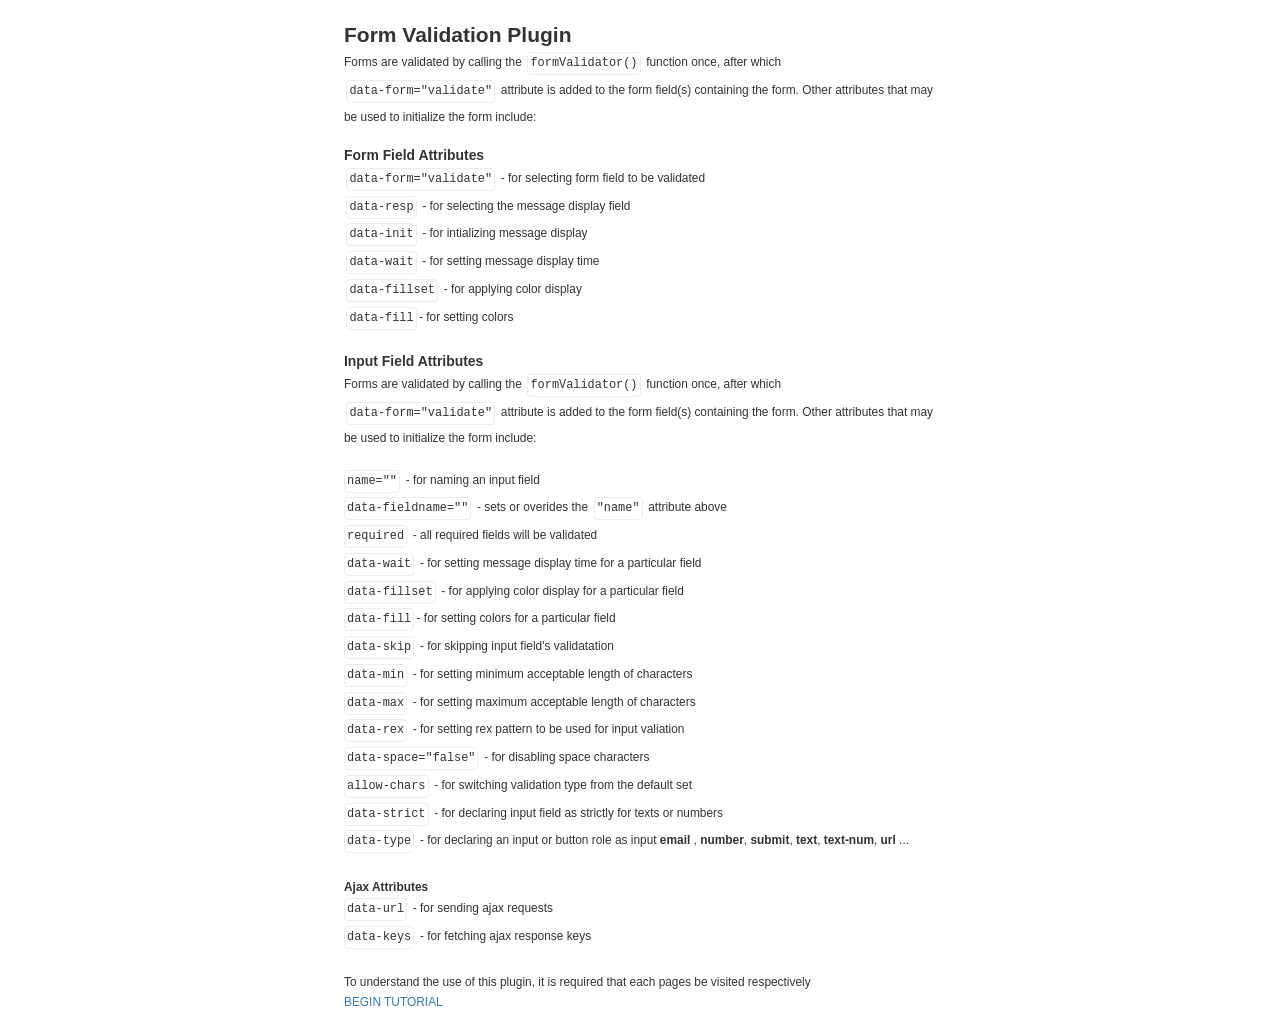
==== commit cbc29e73: "added samples" ====
--- a/index.html
+++ b/index.html
@@ -40,19 +40,24 @@
                         <div class="wid-fit"><h3>Input Field Attributes</h3></div>
                         Forms are validated by calling the <code>formValidator()</code> function once, after which <code>data-form="validate"</code> attribute is added to the form field(s) containing the form. Other attributes that may be used to initialize the form include: <br><br>
 
-                        <code>name=""</code> - for naming an input field <br>
-                        <code>data-fieldname=""</code> - sets or overides the <code>"name"</code> attribute above<br>
-                        <code>required</code> - all required fields will be validated<br>
-                        <code>data-wait</code> - for setting message display time for a particular field<br>
-                        <code>data-fillset</code> - for applying color display for a particular field <br>
-                        <code>data-fill</code>- for setting colors for a particular field <br>
-                        <code>data-skip</code> - for skipping input field's validatation <br>
-                        <code>data-min</code> - for setting minimum acceptable length of characters<br>
-                        <code>data-max</code> - for setting maximum acceptable length of characters<br>
-                        <code>data-rex</code> - for setting rex pattern to be used for input valiation <br>
-                        <code>data-space="false"</code> - for disabling space characters <br>
-                        <code>allow-chars</code> - for switching validation type from the default set <br>
-                        <code>data-type</code> - for declaring an input or button role as input <b>mail</b> , input <b>number</b>  or input / button <b>submit</b> <br>
+                        <code class="main">name=""</code> - for naming an input field <br>
+                        <code class="main">data-fieldname=""</code> - sets or overides the <code>"name"</code> attribute above<br>
+                        <code class="main">required</code> - all required fields will be validated<br>
+                        <code class="main">data-wait</code> - for setting message display time for a particular field<br>
+                        <code class="main">data-fillset</code> - for applying color display for a particular field <br>
+                        <code class="main">data-fill</code>- for setting colors for a particular field <br>
+                        <code class="main">data-skip</code> - for skipping input field's validatation <br>
+                        <code class="main">data-min</code> - for setting minimum acceptable length of characters<br>
+                        <code class="main">data-max</code> - for setting maximum acceptable length of characters<br>
+                        <code class="main">data-rex</code> - for setting rex pattern to be used for input valiation <br>
+                        <code class="main">data-space="false"</code> - for disabling space characters <br>
+                        <code class="main">allow-chars</code> - for switching validation type from the default set <br>
+                        <code class="main">data-strict</code> - for declaring input field as strictly for texts or numbers <br>
+                        <code class="main">data-type</code> - for declaring an input or button role as input <b>email</b> , <b>number</b>, <b>submit</b>, <b>text</b>, <b>text-num</b>, <b>url</b> ... <br><br>
+
+                        <b>Ajax Attributes</b> <br>
+                        <code class="main">data-url</code> - for sending ajax requests <br>
+                        <code class="main">data-keys</code> - for fetching ajax response keys <br>                                                
 
                         <br> To understand the use of this plugin, it is required that each pages be visited respectively <br>
 
--- a/css/index.css
+++ b/css/index.css
@@ -14,6 +14,14 @@
     min-width: 120px;
 }
 
+code.main {
+    margin-left: 0;
+}
+
+.form-field .i-flex-full input {
+    transition: color .4s ease-in-out, box-shadow .4s ease-in-out !important;
+}
+
 @media screen and (max-width:1000px) {
     .content-field {
         width: 100%;
